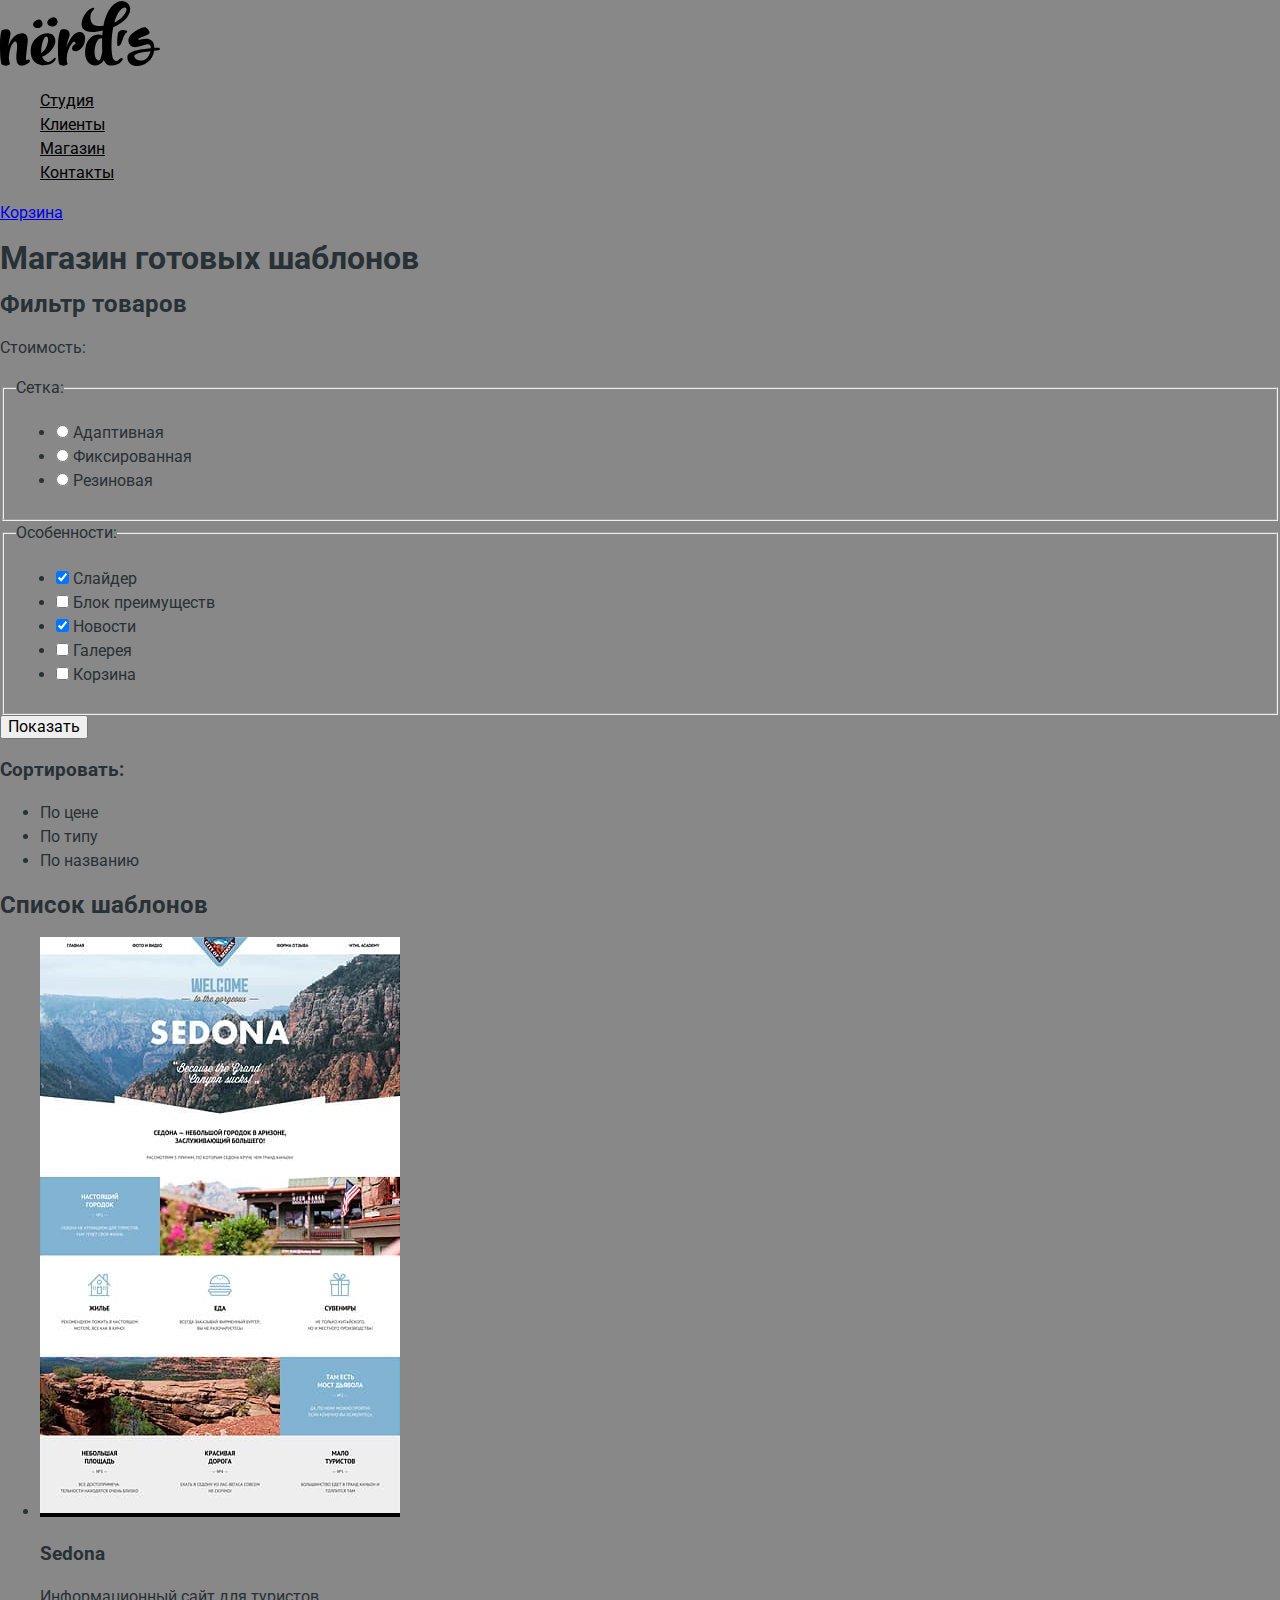
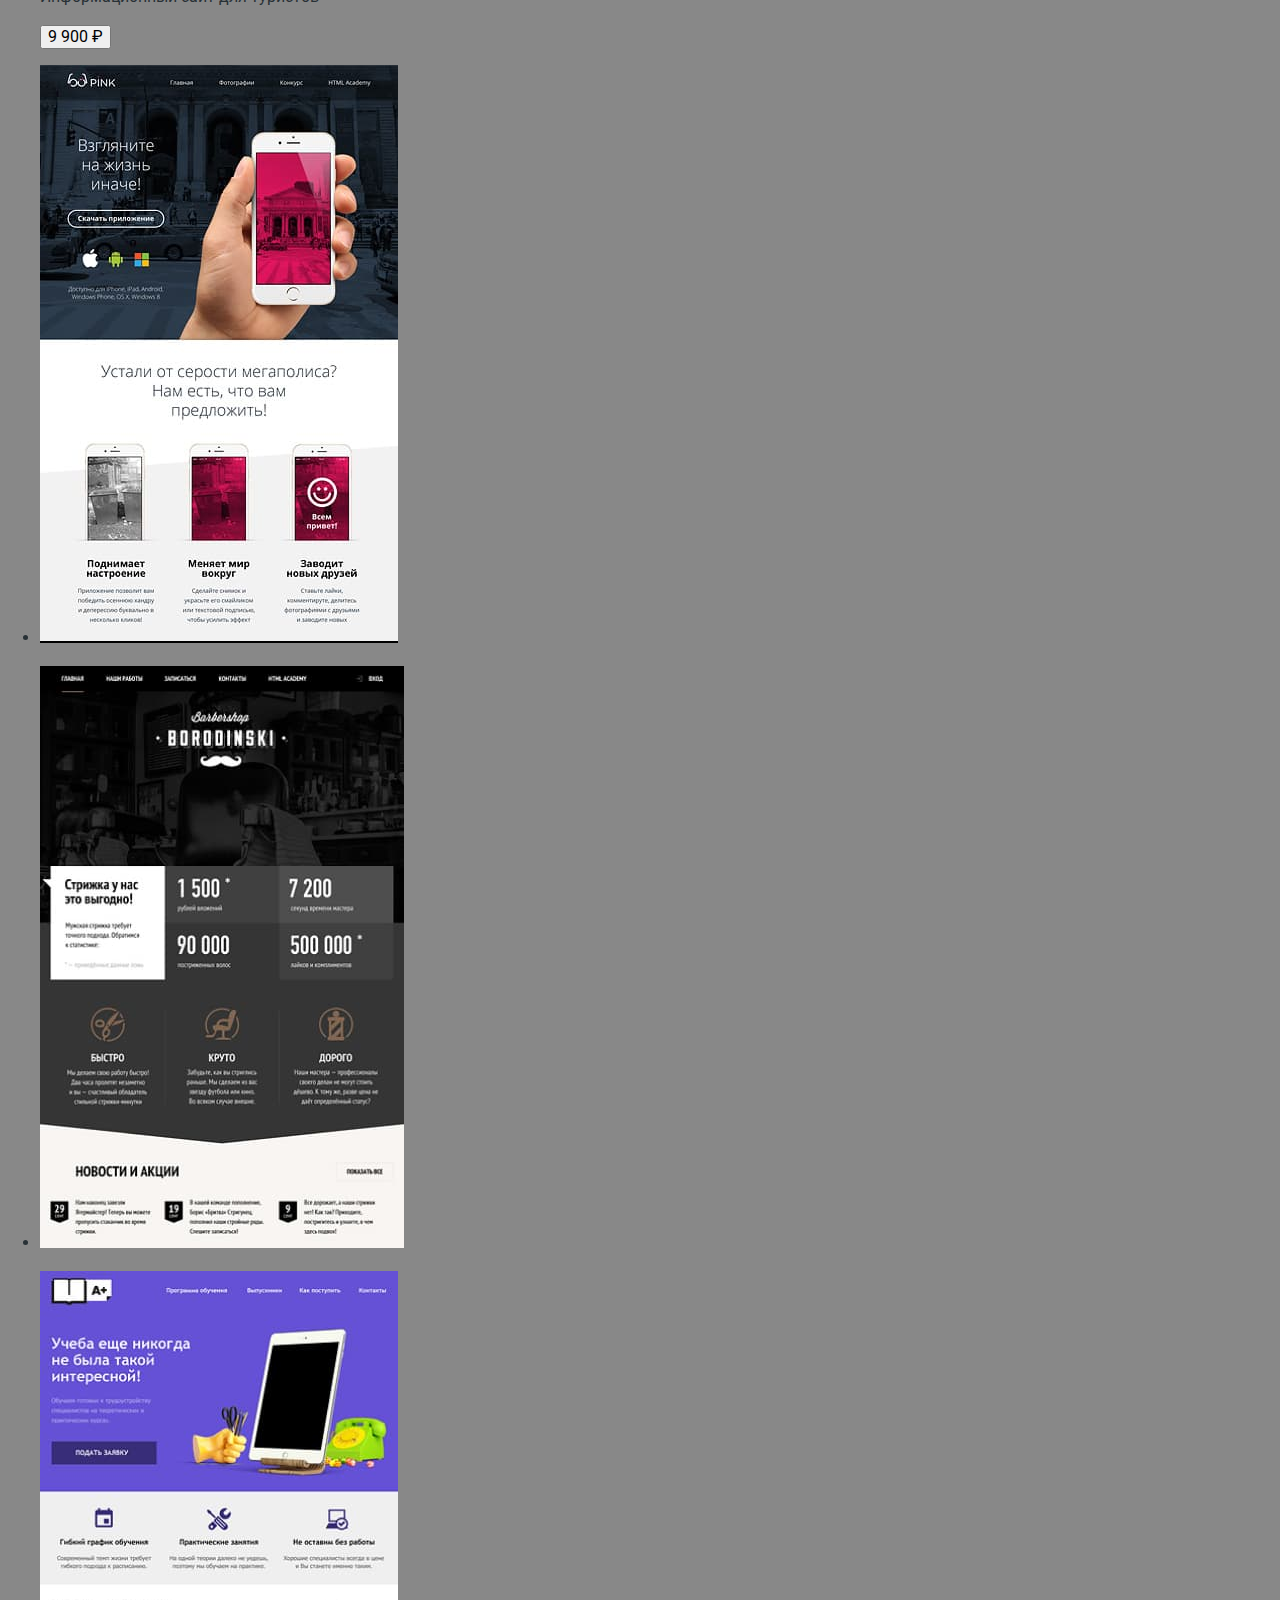
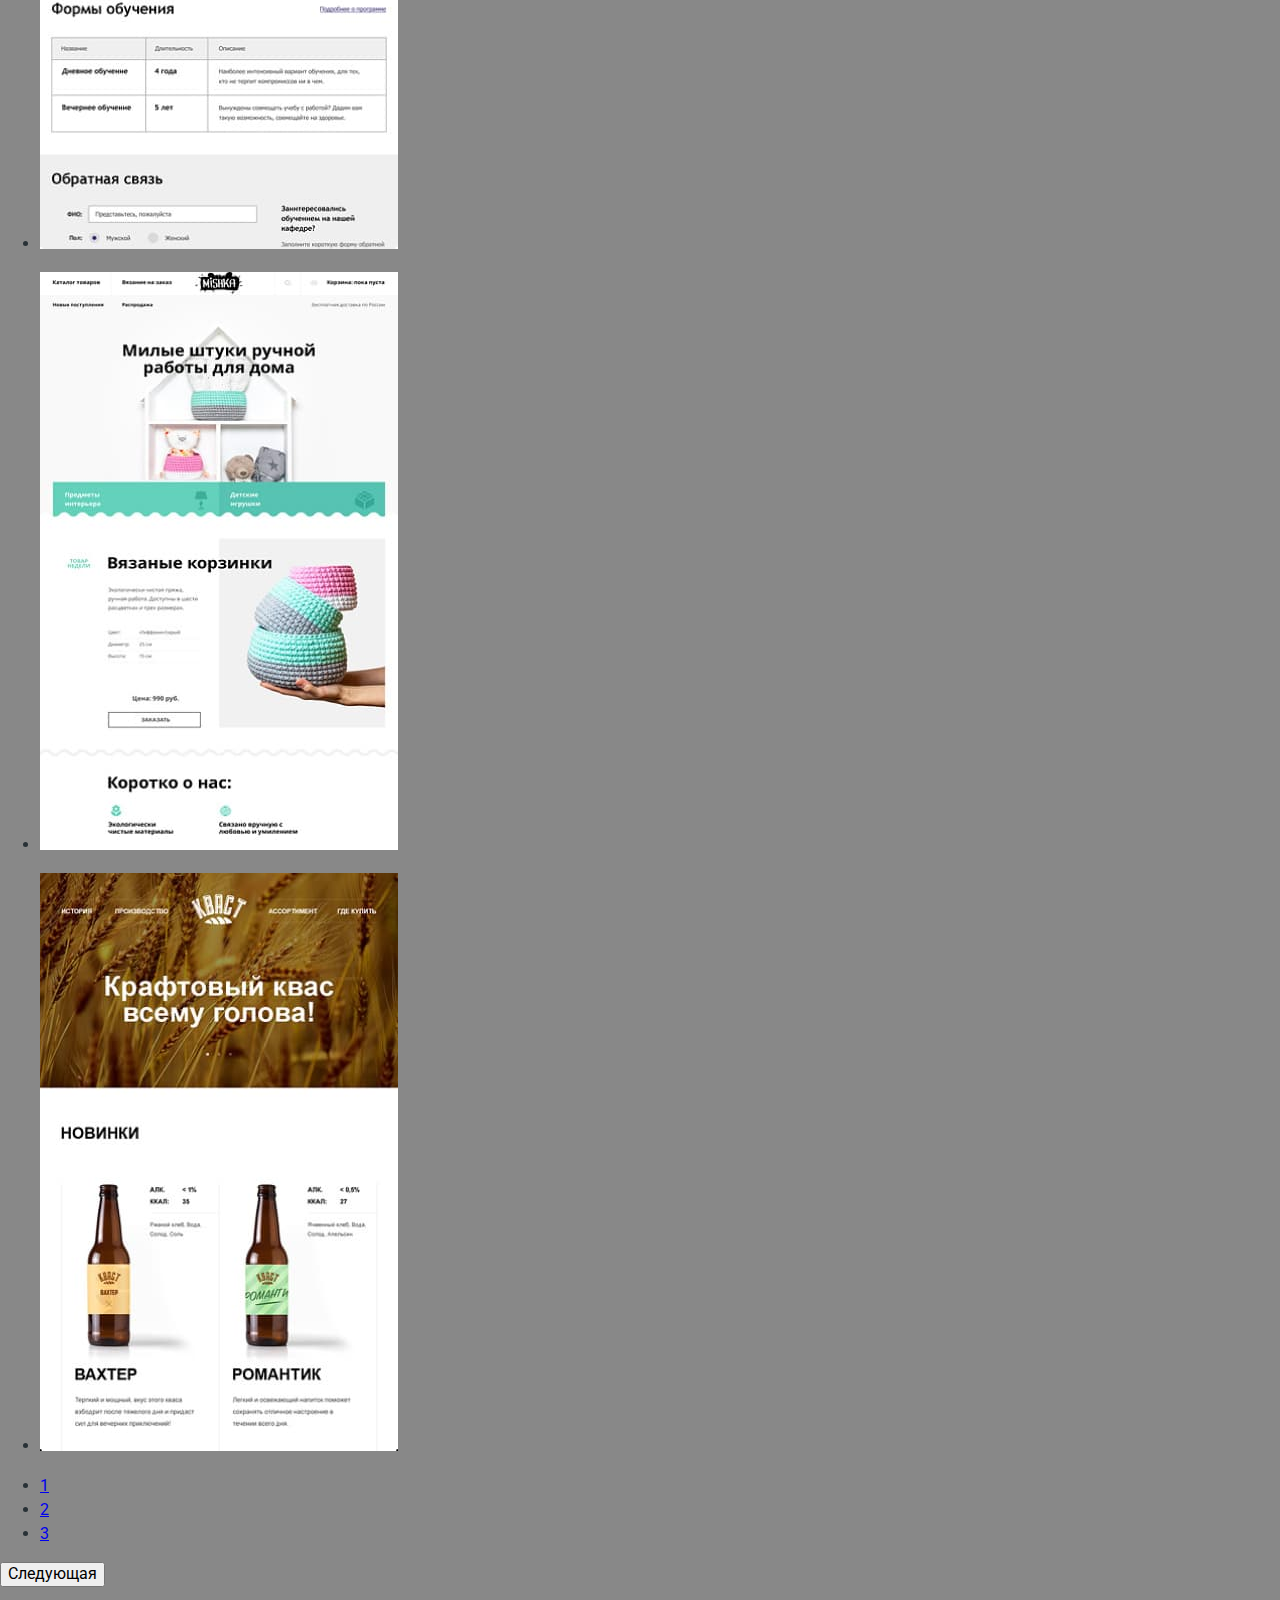
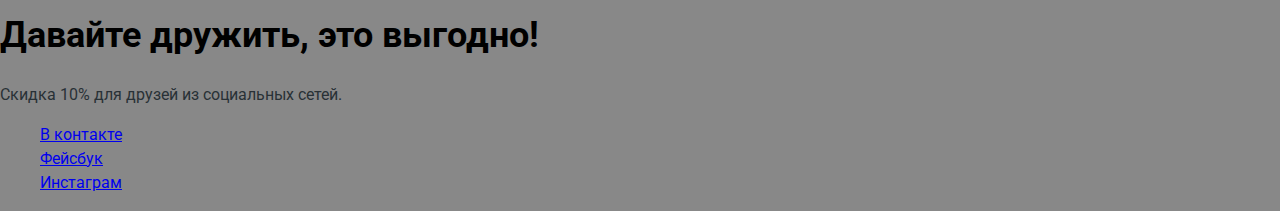
==== catalog.html @ 0d159675 "Выполнена разиетка и добавлены стили" ====
<!DOCTYPE html>
<html lang="ru">
  <head>
    <meta charset="UTF-8" />
    <meta name="viewport" content="width=device-width, initial-scale=1.0" />
    <!-- <base href="https://assets.htmlacademy.ru/content/skills/1/case-01/" /> -->
    <!-- <link href="css/outline.css" rel="stylesheet" /> -->
    <link rel="stylesheet" href="css/normalize.css">
    <link rel="stylesheet" href="css/style.css" />
    <title>Каталог: Нёрдс</title>
    <link href="https://fonts.googleapis.com/css2?family=Roboto:wght@400;500;700&display=swap" rel="stylesheet">

  </head>
  <body>
    <header class="main-header">
      <nav class="main-header-nav">
        <a href="index.html">
          <img
            src="img/nerdslogo.svg"
            width="159.87"
            height="65.02"
            alt="Логотип магазина Nerds"
          />
        </a>
        <ul class="site-navigation">
          <li class="site-navigation-item"><a href="blank.html">Студия</a></li>
          <li class="site-navigation-item"><a href="blank.html">Клиенты</a></li>
          <li class="site-navigation-item">
            <a href="catalog.html">Магазин</a>
          </li>
          <li class="site-navigation-item">
            <a href="blank.html">Контакты</a>
          </li>
        </ul>
        <a href="blank.html">Корзина</a>
      </nav>
    </header>
    <main>
      <h1>Магазин готовых шаблонов</h1>
      <section>
        <h2 class="visually-hidden">Фильтр товаров</h2>
        <p>
          Стоимость:
          <!-- Ползунок -->
        </p>
        <form action="https://echo.htmlacademy.ru" method="get">
          <fieldset>
            <legend>Сетка:</legend>
            <ul>
              <li>
                <input
                  type="radio"
                  name="product-group"
                  value=""
                  id="filter-adapt"
                />
                <label for="filter-adapt">Адаптивная</label>
              </li>
              <li>
                <input
                  type="radio"
                  name="product-group"
                  value=""
                  id="filter-fix"
                />
                <label for="filter-fix">Фиксированная</label>
              </li>
              <li>
                <input
                  type="radio"
                  name="product-group"
                  value=""
                  id="filter-rubber"
                />
                <label for="filter-rubber">Резиновая</label>
              </li>
            </ul>
          </fieldset>
          <fieldset>
            <legend>Особенности:</legend>
            <ul>
              <li>
                <input type="checkbox" name="slide" id="filter-slide" checked />
                <label for="filter-slide">Слайдер</label>
              </li>
              <li>
                <input type="checkbox" name="block" id="filter-block" />
                <label for="filter-block">Блок преимуществ</label>
              </li>
              <li>
                <input type="checkbox" name="news" id="filter-news" checked />
                <label for="filter-news">Новости</label>
              </li>
              <li>
                <input type="checkbox" name="gallery" id="filter-gallery" />
                <label for="filter-gallery">Галерея</label>
              </li>
              <li>
                <input type="checkbox" name="basket" id="filter-basket" />
                <label for="filter-basket">Корзина</label>
              </li>
            </ul>
          </fieldset>
          <button type="submit">Показать</button>
        </form>
      </section>
      <section>
        <h3>Сортировать:</h3>
        <ul>
          <li>По цене</li>
          <li>По типу</li>
          <li>По названию</li>
        </ul>
        <!-- Здесь будет декоративный елемент -->
      </section>
      <section>
        <h2 class="visually-hidden">Список шаблонов</h2>
        <ul>
          <li>
            <a href="product.html">
             <img
                  src="img/sedona.jpg"
                  alt="Информационный сайт для туристов"
                />
              </p>
            </a>
            <h3>Sedona</h3>
            <p>Информационный сайт для туристов</p>
            <p>
              <button type="button">9 900 ₽</button>
            </p>
          </li>
          <li>
            <a href="product.html">
              <p>
              <img
                src="img/pink.jpg"
                alt="Продуктовый лендинг приложения для iOS и Android"
              />
              </p>
            </a>
          </li>
          <li>
            <a href="product.html">
              <p>
                <img src="img/borodinskii.jpg" alt="Сайт салона красоты для мужчин" />
              </p>
            </a>
          </li>
          <li>
            <a href="product.html">
              <p>
              <img src="img/lesson.jpg" alt="Лендинг курсов повышения квалификации" />
              </p>
            </a>
          </li>
          <li>
            <a href="product.html">
              <p>
                <img src="img/mishka.jpg" alt="Интернет-магазин вязаных игрушек" />
              </p>
            </a>
          </li>
          <li>
            <a href="product.html">
              <p>
                <img src="img/kvass.jpg" alt="Промо-сайт производителя крафтового кваса" />
              </p>
            </a>
          </li>
        </ul>
        <ul class="paginator">
          <li>
            <a href="#">1</a>
          </li>
          <li>
            <a href="#">2</a>
          </li>
          <li>
            <a href="#">3</a>
          </li>
        </ul>
        <button type="button">Следующая</button>
      </section>
      <footer class="main-footer">
        <h2>Давайте дружить, это выгодно!</h2>
        <p>Скидка 10% для друзей из социальных сетей.</p>
        <ul class="social-list">
          <li class="social-list-item">
            <a href="#">В контакте</a>
          </li>
          <li class="social-list-item">
            <a href="#">Фейсбук</a>
          </li>
          <li class="social-list-item">
            <a href="#">Инстаграм</a>
          </li>
        </ul>
      </footer>
    </main>
  </body>
</html>
---- css/style.css ----
/* Vauiables */

:root {
  --basic-white: #EEEEEE;
  --basic-light-white: #E1E1E1;
  --basic-grey: #888888;
  --basic-extra-grey: #4D4D4D;
  --basic-dark: #000000;
  --basic-light-dark: #283136;
  --basic-extra-dark: #231F20;
  --basic-red: #FB565A;
  --basic-light-red: #E74246;
  --basic-extra-red: #D7373B;
  --basic-green: #00CA74;
  --basic-light-green: #00BC6C;
  --basic-extra-green: #00AA62;
  --basic-yellow: #EFC849;
  --basic-light-yellow: #EAB534;
  --basic-extra-yellow: #E5A722;

  --special: #A6A6A6;
}

/* Global */

body {
  margin: 0;
  padding: 0;
  font-family: 'Roboto', sans-serif;
  font-style: normal;
  font-weight: normal;
  font-size: 16px;
  line-height: 24px;
  color: var(--basic-light-dark);
  background-color: var(--basic-grey);
}

img {
  max-width: 100%;
  height: auto;
}

/* Main navigation */

.main-navigation {
  font-weight: 500;
  line-height: 30px;
  color: var(--basic-dark);
  background-color: var(--basic-white);
}

.site-navigation {
  list-style: none;
}

.site-navigation-current a:not([href]) {
  background-color: var(--basic-dark);

}

/* User navigation */


.site-navigation a,
.user-navigation a {
  color: var(--basic-dark);
}

.site-navigation a:hover,
.site-navigation a:focus,
.user-navigation a:hover,
.user-navigation a:focus {
  color: var(--basic-red);
}

.slider-text {
  font-weight: 500;
  font-size: 55px;
  line-height: 55px;
  color: var(--basic-dark);

}

.slider-link {
  font-weight: 500;
  line-height: 18px;
  text-align: center;
  color: #FFFFFF;
}

/* Здесь будет для слайдера */

/* Advantages */

.advantages-list {
  list-style: none;
}

.advantages-item {
  text-align: center;
}

.advantages-item h3 {
  font-weight: bold;
  font-size: 24px;
  line-height: 30px;
  text-transform: uppercase;
}


.advantages .button-sites {
  background: var(--basic-red);
}

.button-sites:hover,
.button-sites:focus {
  background-color: var(--basic-light-red);

}

.button-sites:active {
  background-color: var(--basic-extra-red);
  box-shadow: inset 0px 3px 0px rgba(0, 1, 1, 0.1);

}

.advantages .button-applications {
  background-color: var(--basic-green);
}

.button-applications:hover,
.button-applications:focus {
  background-color: var(--basic-light-green);
}

.button-applications:active {
  background-color: var(--basic-extra-green);
  box-shadow: inset 0px 3px 0px rgba(0, 1, 1, 0.1);
}

.advantages .button-presentations {
  background-color: var(--basic-yellow);
}

.button-presentations:hover,
.button-presentations:focus {
  background-color: var(--basic-light-yellow);
}

.button-presentations:active {
  background-color: var(--basic-extra-yellow);
  box-shadow: inset 0px 3px 0px rgba(0, 1, 1, 0.1);
}

.advantages .button {
  font-weight: 500;
  line-height: 18px;
  text-align: center;
  text-transform: uppercase;
  color: #FFFFFF;
  vertical-align: middle;
  text-decoration: none;
  border-radius: 3px;

}

/* Promo-block */

.promo .promo-text {
  font-weight: 500;
  font-size: 45px;
  line-height: 45px;
  color: var(--basic-dark);
}

.promo p {
  color: #283136;
}

.promo h3 {
  font: inherit;
  font-weight: bold;
  text-transform: uppercase;
}

.promo .promo-heading {
  font-weight: bold;
  text-align: center;
  text-transform: uppercase;
  color: var(--basic-dark);
}

.promo dt {
  font-weight: bold;
  font-size: 45px;
  line-height: 64px;
  color: var(--basic-dark);
}

.promo .promo-signature {
  line-height: 18px;
}

.contacts h4 {
  font-weight: bold;
  font-size: 18px;
  line-height: 30px;
  text-transform: uppercase;
  color: var(--basic-dark);
}

.contacts .contacts-text {
  line-height: 18px;
  color: #666666;
}

.contacts .contacts-heading {
  font-weight: 500;
  line-height: 18px;
  text-align: center;
  text-transform: uppercase;
  background-color: var(--basic-red);
  color: #FFFFFF;
}

/* Main-footer */

.main-footer {}

.main-footer h2 {
  font-weight: bold;
  font-size: 36px;
  line-height: 36px;
  color: var(--basic-dark);
}

.main-footer .main-footer-text {
  line-height: 22px;
  color: #444444;
}

.main-footer ul {
  list-style: none;
}

.social-list-item .social-button {
  text-decoration: none;
}

.social-button:hover {
  background: linear-gradient(0deg, #E74246, #E74246), #FFFFFF;
}

.social-button:active {
  background: linear-gradient(0deg, #D7373B, #D7373B), #FFFFFF;
  box-shadow: inset 0px 3px 0px rgba(0, 1, 1, 0.1);
}
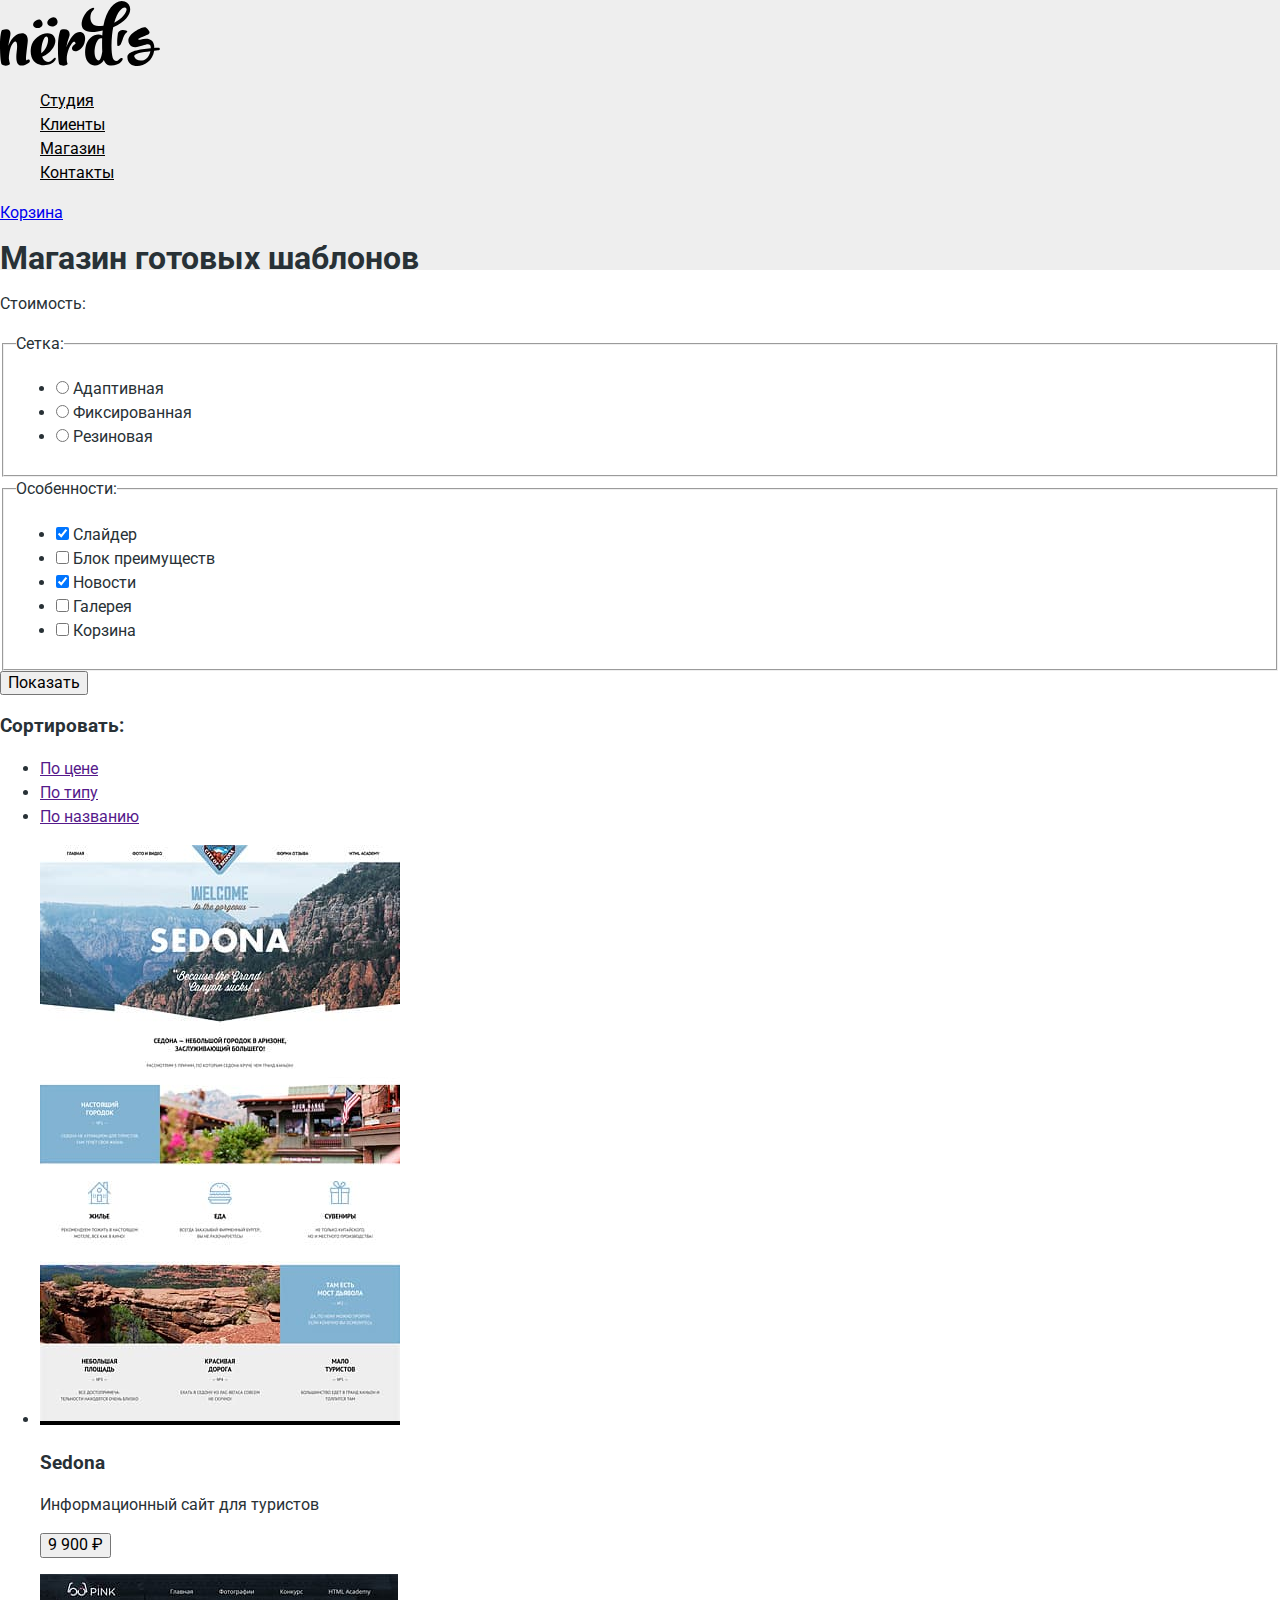
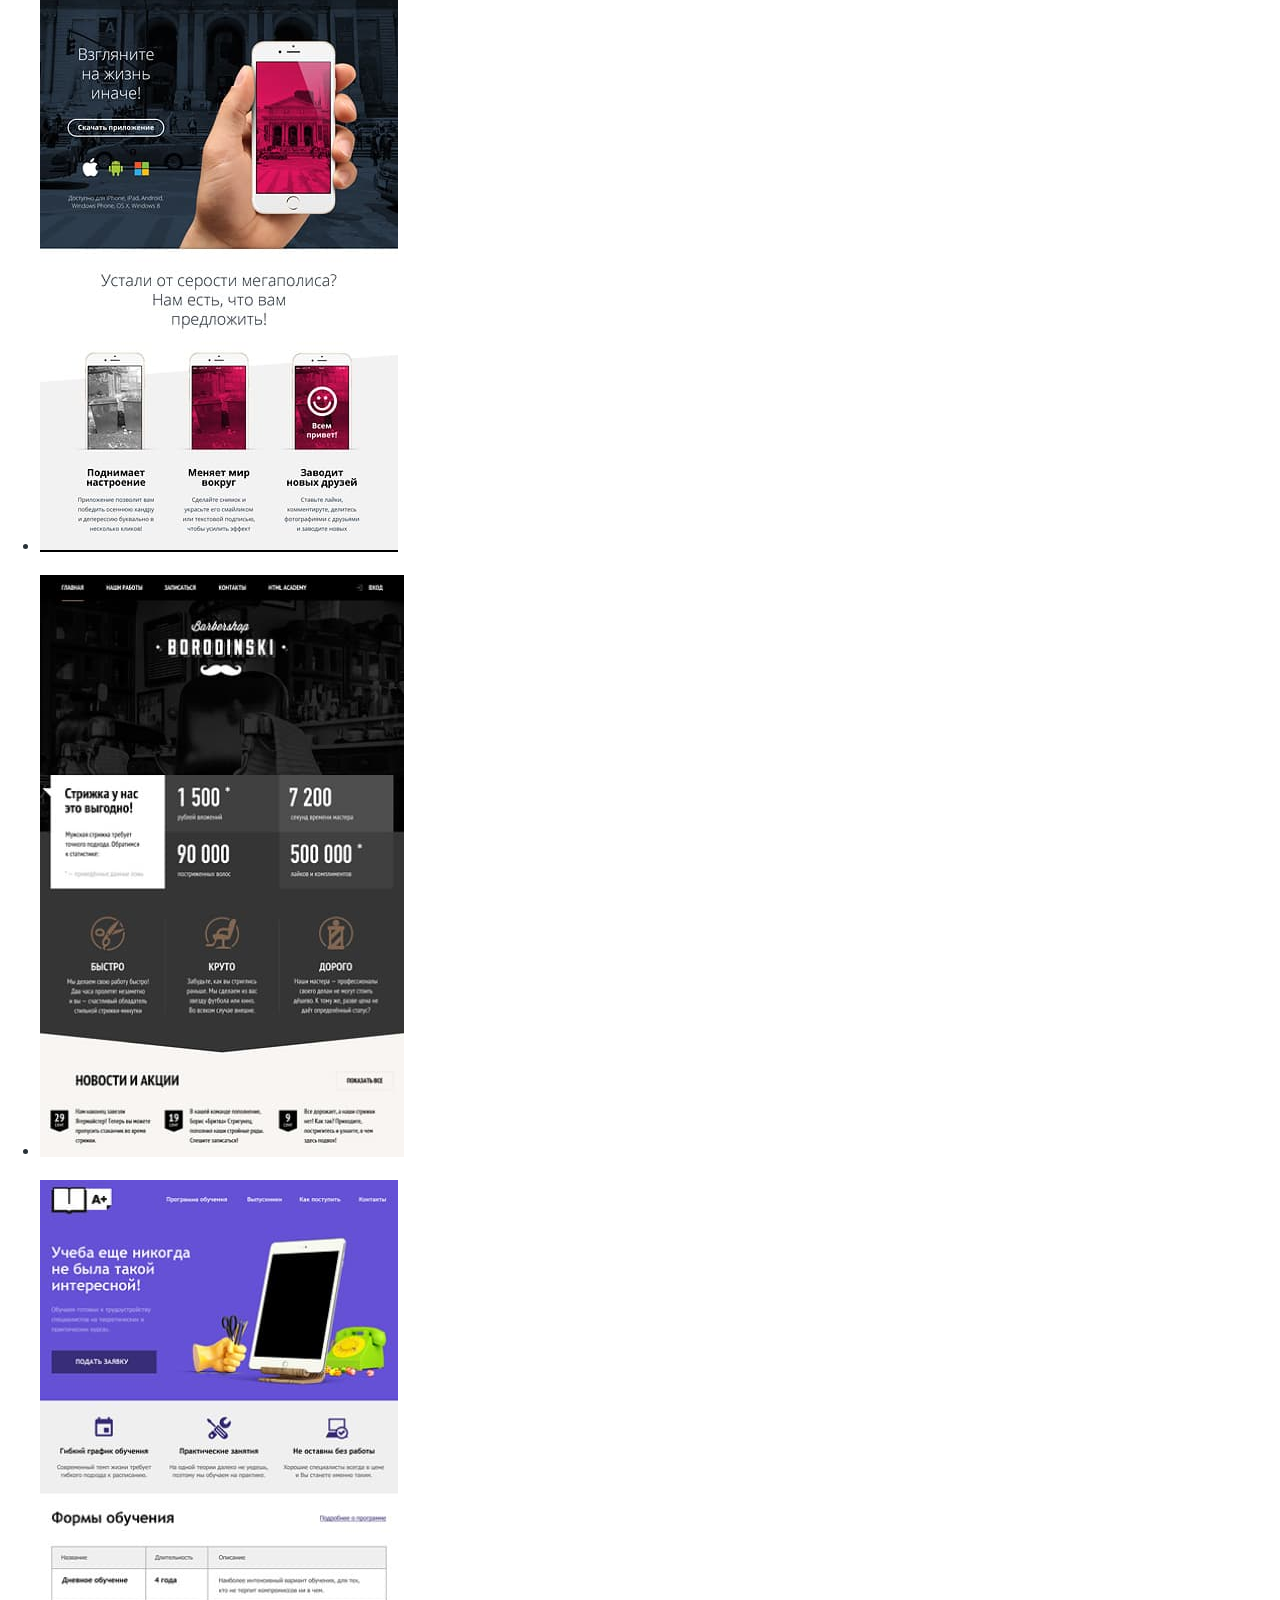
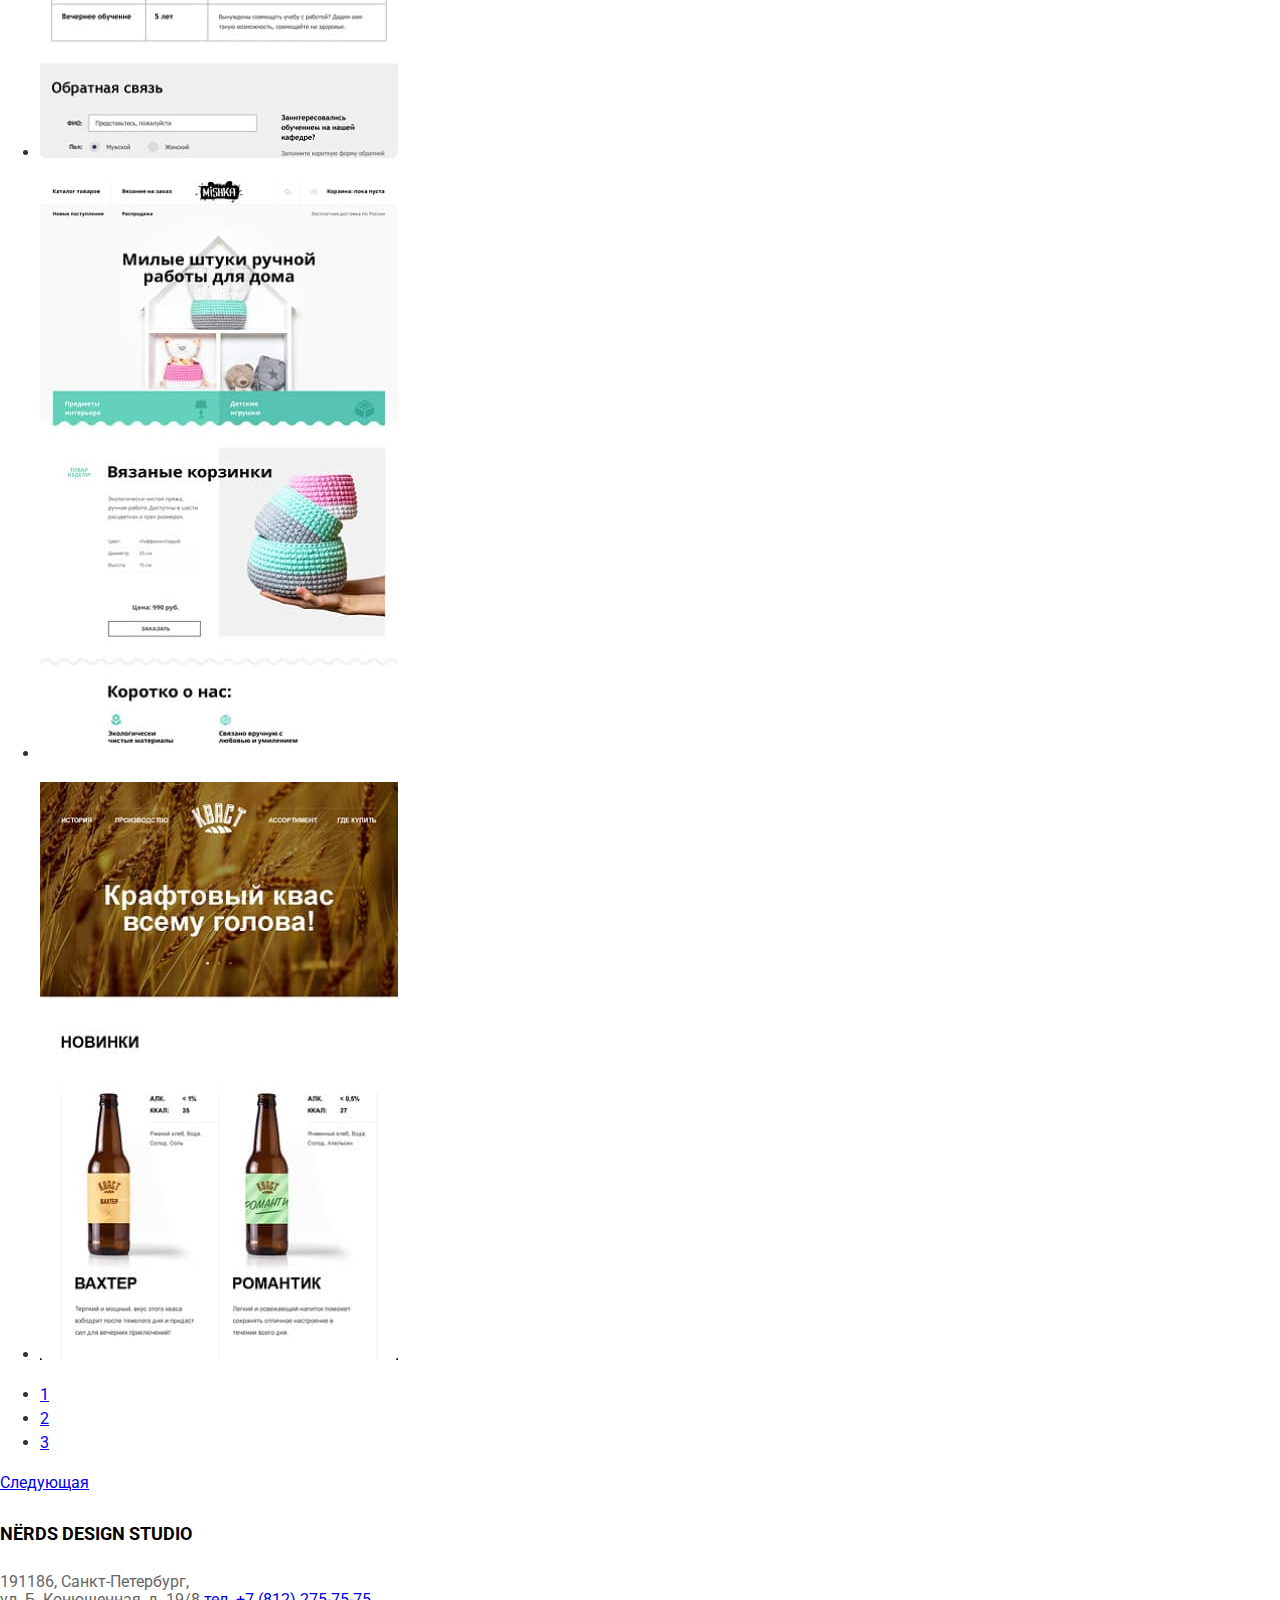
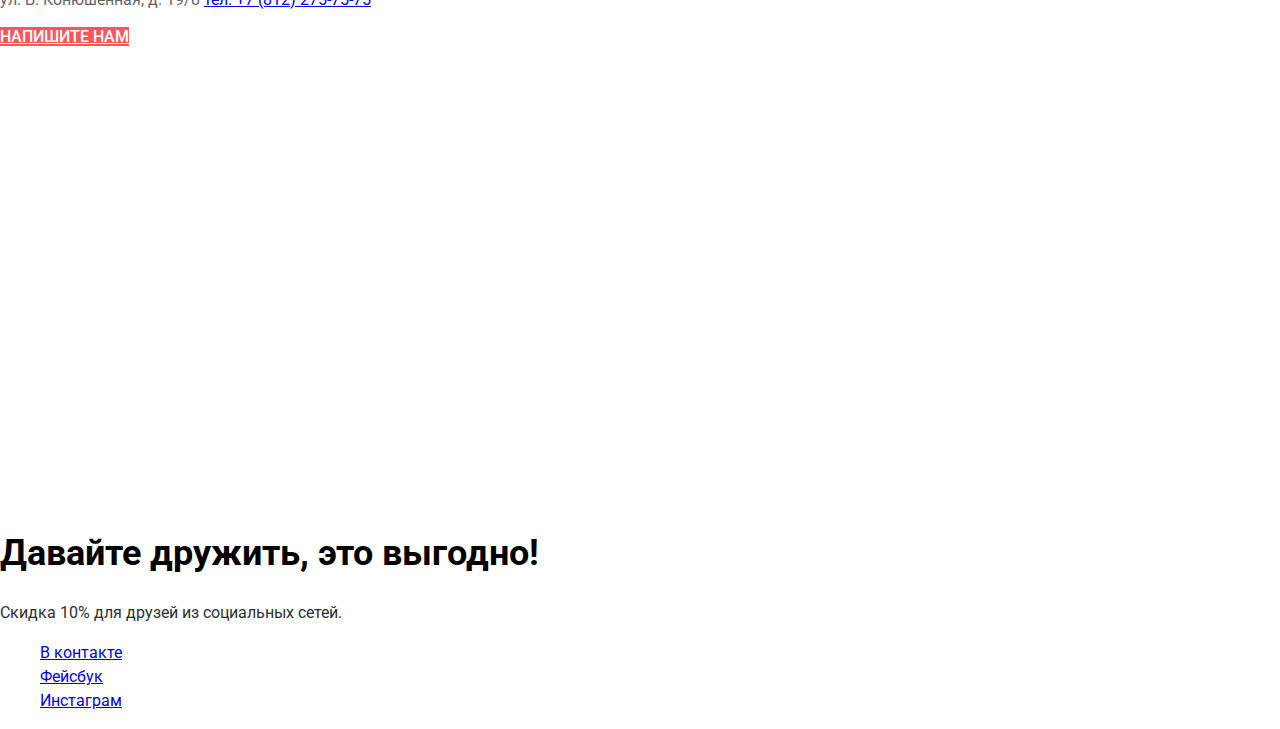
==== commit c9256b02: "работа с графикой" ====
--- a/catalog.html
+++ b/catalog.html
@@ -5,18 +5,20 @@
     <meta name="viewport" content="width=device-width, initial-scale=1.0" />
     <!-- <base href="https://assets.htmlacademy.ru/content/skills/1/case-01/" /> -->
     <!-- <link href="css/outline.css" rel="stylesheet" /> -->
-    <link rel="stylesheet" href="css/normalize.css">
+    <link rel="stylesheet" href="css/normalize.css" />
+    <link
+      href="https://fonts.googleapis.com/css2?family=Roboto:wght@400;500;700&display=swap"
+      rel="stylesheet"
+    />
     <link rel="stylesheet" href="css/style.css" />
     <title>Каталог: Нёрдс</title>
-    <link href="https://fonts.googleapis.com/css2?family=Roboto:wght@400;500;700&display=swap" rel="stylesheet">
-
   </head>
   <body>
     <header class="main-header">
       <nav class="main-header-nav">
         <a href="index.html">
           <img
-            src="img/nerdslogo.svg"
+            src="img/nerds-logo.svg"
             width="159.87"
             height="65.02"
             alt="Логотип магазина Nerds"
@@ -34,9 +36,9 @@
         </ul>
         <a href="blank.html">Корзина</a>
       </nav>
+      <h1>Магазин готовых шаблонов</h1>
     </header>
     <main>
-      <h1>Магазин готовых шаблонов</h1>
       <section>
         <h2 class="visually-hidden">Фильтр товаров</h2>
         <p>
@@ -48,30 +50,15 @@
             <legend>Сетка:</legend>
             <ul>
               <li>
-                <input
-                  type="radio"
-                  name="product-group"
-                  value=""
-                  id="filter-adapt"
-                />
+                <input type="radio" name="product-group" id="filter-adapt" />
                 <label for="filter-adapt">Адаптивная</label>
               </li>
               <li>
-                <input
-                  type="radio"
-                  name="product-group"
-                  value=""
-                  id="filter-fix"
-                />
+                <input type="radio" name="product-group" id="filter-fix" />
                 <label for="filter-fix">Фиксированная</label>
               </li>
               <li>
-                <input
-                  type="radio"
-                  name="product-group"
-                  value=""
-                  id="filter-rubber"
-                />
+                <input type="radio" name="product-group" id="filter-rubber" />
                 <label for="filter-rubber">Резиновая</label>
               </li>
             </ul>
@@ -107,9 +94,9 @@
       <section>
         <h3>Сортировать:</h3>
         <ul>
-          <li>По цене</li>
-          <li>По типу</li>
-          <li>По названию</li>
+          <li><a href="">По цене</a></li>
+          <li><a href="">По типу</a></li>
+          <li><a href="">По названию</a></li>
         </ul>
         <!-- Здесь будет декоративный елемент -->
       </section>
@@ -118,11 +105,10 @@
         <ul>
           <li>
             <a href="product.html">
-             <img
-                  src="img/sedona.jpg"
-                  alt="Информационный сайт для туристов"
-                />
-              </p>
+              <img
+                src="img/sedona.jpg"
+                alt="Информационный сайт для туристов"
+              />
             </a>
             <h3>Sedona</h3>
             <p>Информационный сайт для туристов</p>
@@ -133,38 +119,50 @@
           <li>
             <a href="product.html">
               <p>
-              <img
-                src="img/pink.jpg"
-                alt="Продуктовый лендинг приложения для iOS и Android"
-              />
-              </p>
-            </a>
-          </li>
-          <li>
-            <a href="product.html">
-              <p>
-                <img src="img/borodinskii.jpg" alt="Сайт салона красоты для мужчин" />
-              </p>
-            </a>
-          </li>
-          <li>
-            <a href="product.html">
-              <p>
-              <img src="img/lesson.jpg" alt="Лендинг курсов повышения квалификации" />
-              </p>
-            </a>
-          </li>
-          <li>
-            <a href="product.html">
-              <p>
-                <img src="img/mishka.jpg" alt="Интернет-магазин вязаных игрушек" />
-              </p>
-            </a>
-          </li>
-          <li>
-            <a href="product.html">
-              <p>
-                <img src="img/kvass.jpg" alt="Промо-сайт производителя крафтового кваса" />
+                <img
+                  src="img/pink.jpg"
+                  alt="Продуктовый лендинг приложения для iOS и Android"
+                />
+              </p>
+            </a>
+          </li>
+          <li>
+            <a href="product.html">
+              <p>
+                <img
+                  src="img/borodinskii.jpg"
+                  alt="Сайт салона красоты для мужчин"
+                />
+              </p>
+            </a>
+          </li>
+          <li>
+            <a href="product.html">
+              <p>
+                <img
+                  src="img/lesson.jpg"
+                  alt="Лендинг курсов повышения квалификации"
+                />
+              </p>
+            </a>
+          </li>
+          <li>
+            <a href="product.html">
+              <p>
+                <img
+                  src="img/mishka.jpg"
+                  alt="Интернет-магазин вязаных игрушек"
+                />
+              </p>
+            </a>
+          </li>
+          <li>
+            <a href="product.html">
+              <p>
+                <img
+                  src="img/kvass.jpg"
+                  alt="Промо-сайт производителя крафтового кваса"
+                />
               </p>
             </a>
           </li>
@@ -180,23 +178,51 @@
             <a href="#">3</a>
           </li>
         </ul>
-        <button type="button">Следующая</button>
-      </section>
-      <footer class="main-footer">
+        <a class="paginatior-link" href="#">Следующая</a>
+      </section>
+    </main>
+    <div class="map">
+      <section class="contacts">
+        <h2 class="visually-hidden">Контакты</h2>
+        <!-- Здесь будет карта -->
+        <h4>Nёrds Design Studio</h4>
+        <p class="contacts-text">
+          191186, Санкт-Петербург,<br />
+          ул. Б. Конюшенная, д. 19/8
+          <a href="tel:+78122757575">тел. +7 (812) 275-75-75</a>
+        </p>
+        <a class="contacts-heading" href="#">
+          Напишите нам
+        </a>
+      </section>
+      <iframe
+        src="https://www.google.com/maps/embed?pb=!1m18!1m12!1m3!1d1998.603625300295!2d30.32085871590275!3d59.93871916905443!2m3!1f0!2f0!3f0!3m2!1i1024!2i768!4f13.1!3m3!1m2!1s0x4696310fca145cc1%3A0x42b32648d8238007!2z0JHQvtC70YzRiNCw0Y8g0JrQvtC90Y7RiNC10L3QvdCw0Y8g0YPQuy4sIDE5LzgsINCh0LDQvdC60YIt0J_QtdGC0LXRgNCx0YPRgNCzLCDQoNC-0YHRgdC40Y8sIDE5MTE4Ng!5e0!3m2!1sru!2sua!4v1593341026067!5m2!1sru!2sua"
+        width="600"
+        height="450"
+        frameborder="0"
+        style="border: 0;"
+        allowfullscreen=""
+        aria-hidden="false"
+        tabindex="0"
+      >
+      </iframe>
+    </div>
+    <footer class="main-footer">
+      <div class="offers">
         <h2>Давайте дружить, это выгодно!</h2>
         <p>Скидка 10% для друзей из социальных сетей.</p>
-        <ul class="social-list">
-          <li class="social-list-item">
-            <a href="#">В контакте</a>
-          </li>
-          <li class="social-list-item">
-            <a href="#">Фейсбук</a>
-          </li>
-          <li class="social-list-item">
-            <a href="#">Инстаграм</a>
-          </li>
-        </ul>
-      </footer>
-    </main>
+      </div>
+      <ul class="social-list">
+        <li class="social-list-item">
+          <a href="#">В контакте</a>
+        </li>
+        <li class="social-list-item">
+          <a href="#">Фейсбук</a>
+        </li>
+        <li class="social-list-item">
+          <a href="#">Инстаграм</a>
+        </li>
+      </ul>
+    </footer>
   </body>
 </html>
--- a/css/style.css
+++ b/css/style.css
@@ -1,7 +1,7 @@
-/* Vauiables */
+/* Variables */
 
 :root {
-  --basic-white: #EEEEEE;
+  --basic-min-grey: #EEEEEE;
   --basic-light-white: #E1E1E1;
   --basic-grey: #888888;
   --basic-extra-grey: #4D4D4D;
@@ -32,7 +32,18 @@
   font-size: 16px;
   line-height: 24px;
   color: var(--basic-light-dark);
-  background-color: var(--basic-grey);
+  /* background-color: var(--basic-grey); */
+}
+
+.visually-hidden {
+  position: absolute;
+  width: 1px;
+  height: 1px;
+  margin: -1px;
+  padding: 0;
+  overflow: hidden;
+  border: 0;
+  clip: rect(0 0 0 0)
 }
 
 img {
@@ -43,10 +54,11 @@
 /* Main navigation */
 
 .main-navigation {
-  font-weight: 500;
+
+
   line-height: 30px;
   color: var(--basic-dark);
-  background-color: var(--basic-white);
+  background-color: var(--basic-min-grey);
 }
 
 .site-navigation {
@@ -120,7 +132,7 @@
 
 .button-sites:active {
   background-color: var(--basic-extra-red);
-  box-shadow: inset 0px 3px 0px rgba(0, 1, 1, 0.1);
+  box-shadow: inset 0 3px 0 rgba(0, 1, 1, 0.1);
 
 }
 
@@ -135,7 +147,7 @@
 
 .button-applications:active {
   background-color: var(--basic-extra-green);
-  box-shadow: inset 0px 3px 0px rgba(0, 1, 1, 0.1);
+  box-shadow: inset 0 3px 0 rgba(0, 1, 1, 0.1);
 }
 
 .advantages .button-presentations {
@@ -149,7 +161,7 @@
 
 .button-presentations:active {
   background-color: var(--basic-extra-yellow);
-  box-shadow: inset 0px 3px 0px rgba(0, 1, 1, 0.1);
+  box-shadow: inset 0 3px 0 rgba(0, 1, 1, 0.1);
 }
 
 .advantages .button {
@@ -253,5 +265,10 @@
 
 .social-button:active {
   background: linear-gradient(0deg, #D7373B, #D7373B), #FFFFFF;
-  box-shadow: inset 0px 3px 0px rgba(0, 1, 1, 0.1);
-}
+  box-shadow: inset 0 3px 0 rgba(0, 1, 1, 0.1);
+}
+
+/* Catalog */
+.main-header {
+  background-color: var(--basic-min-grey);
+}
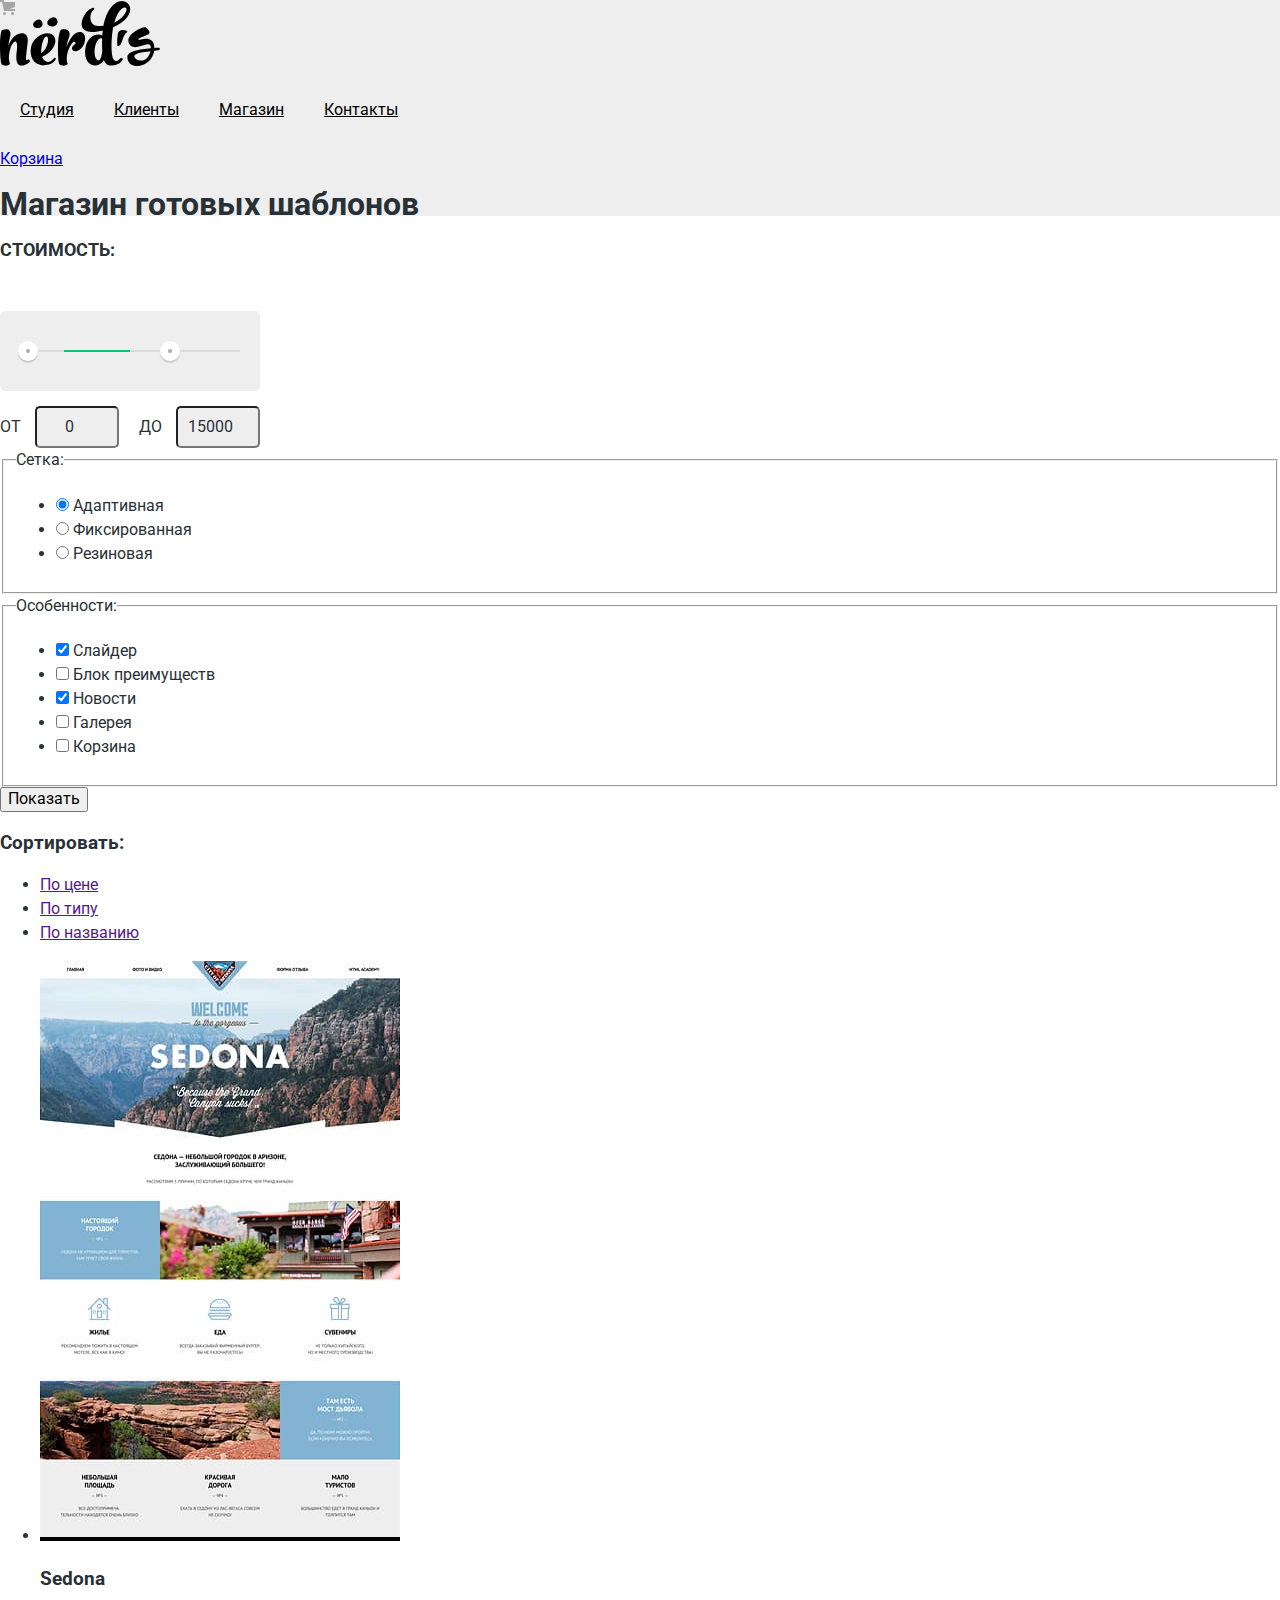
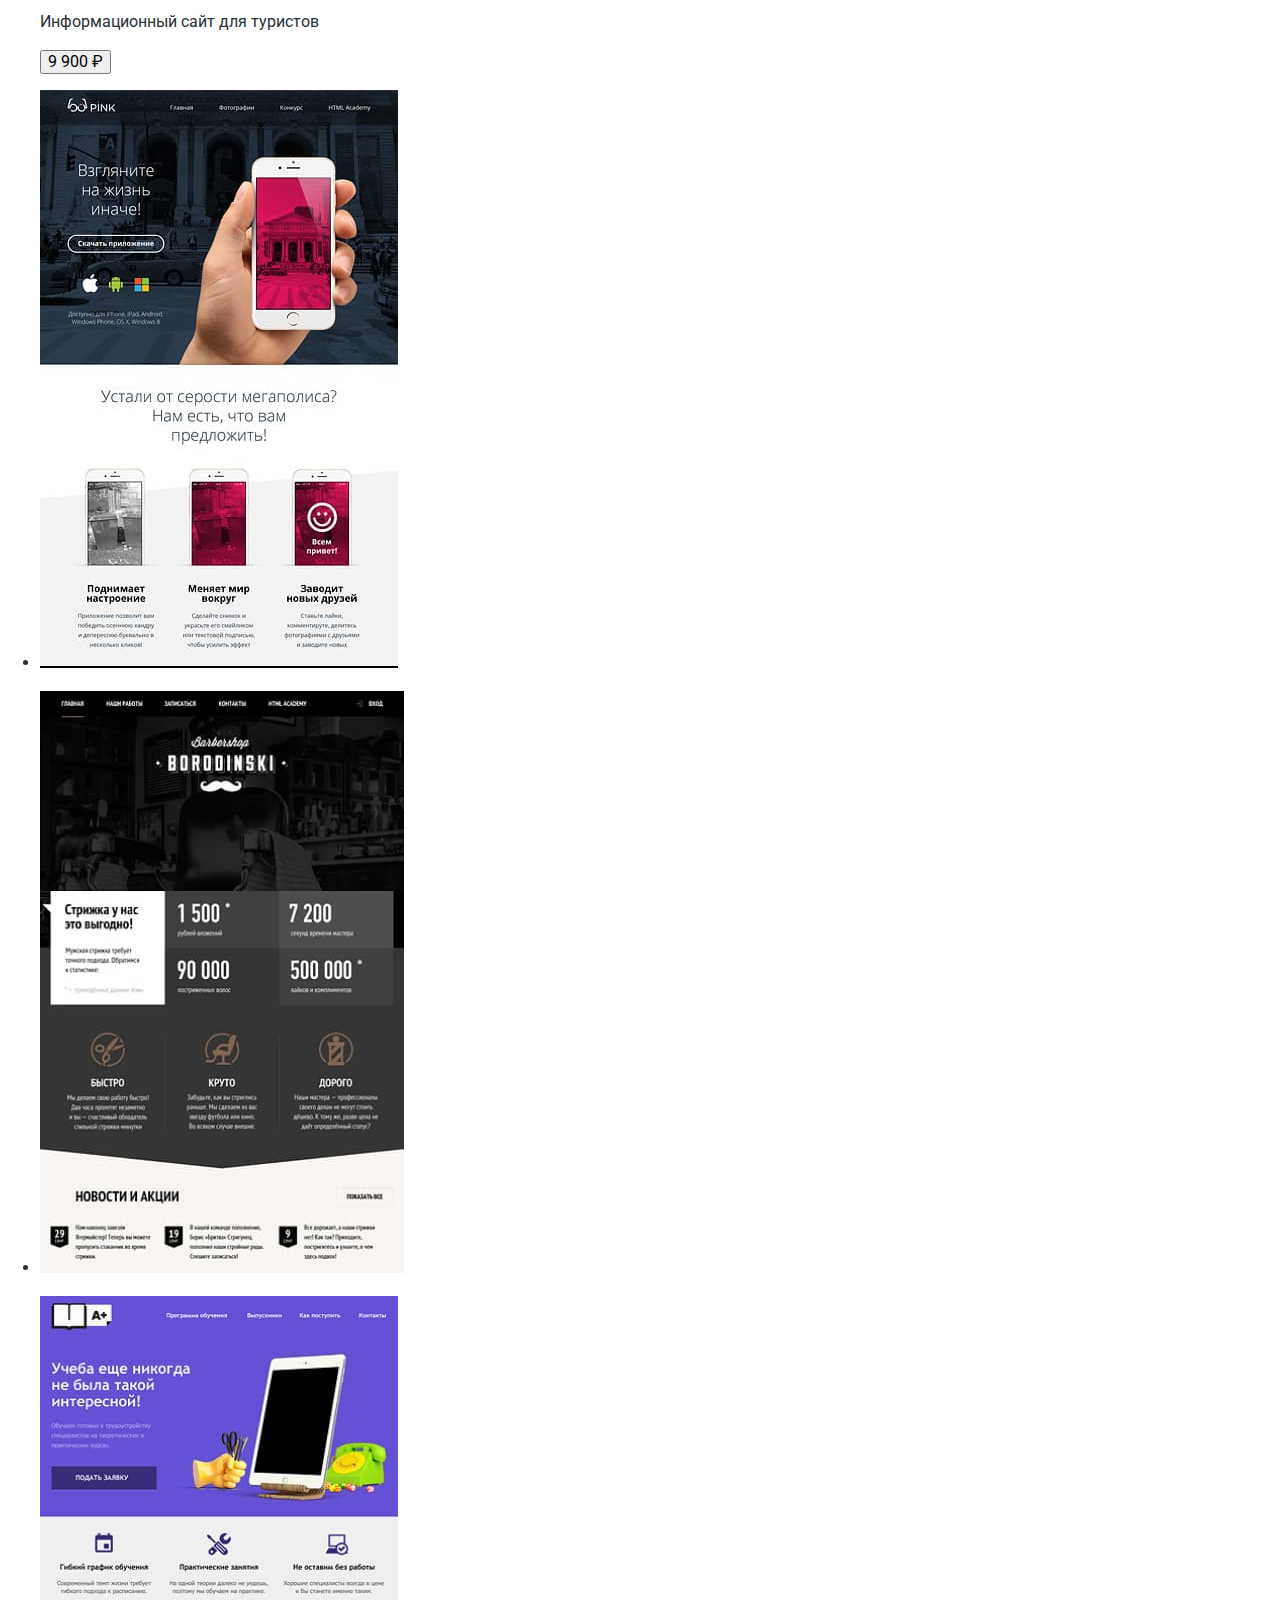
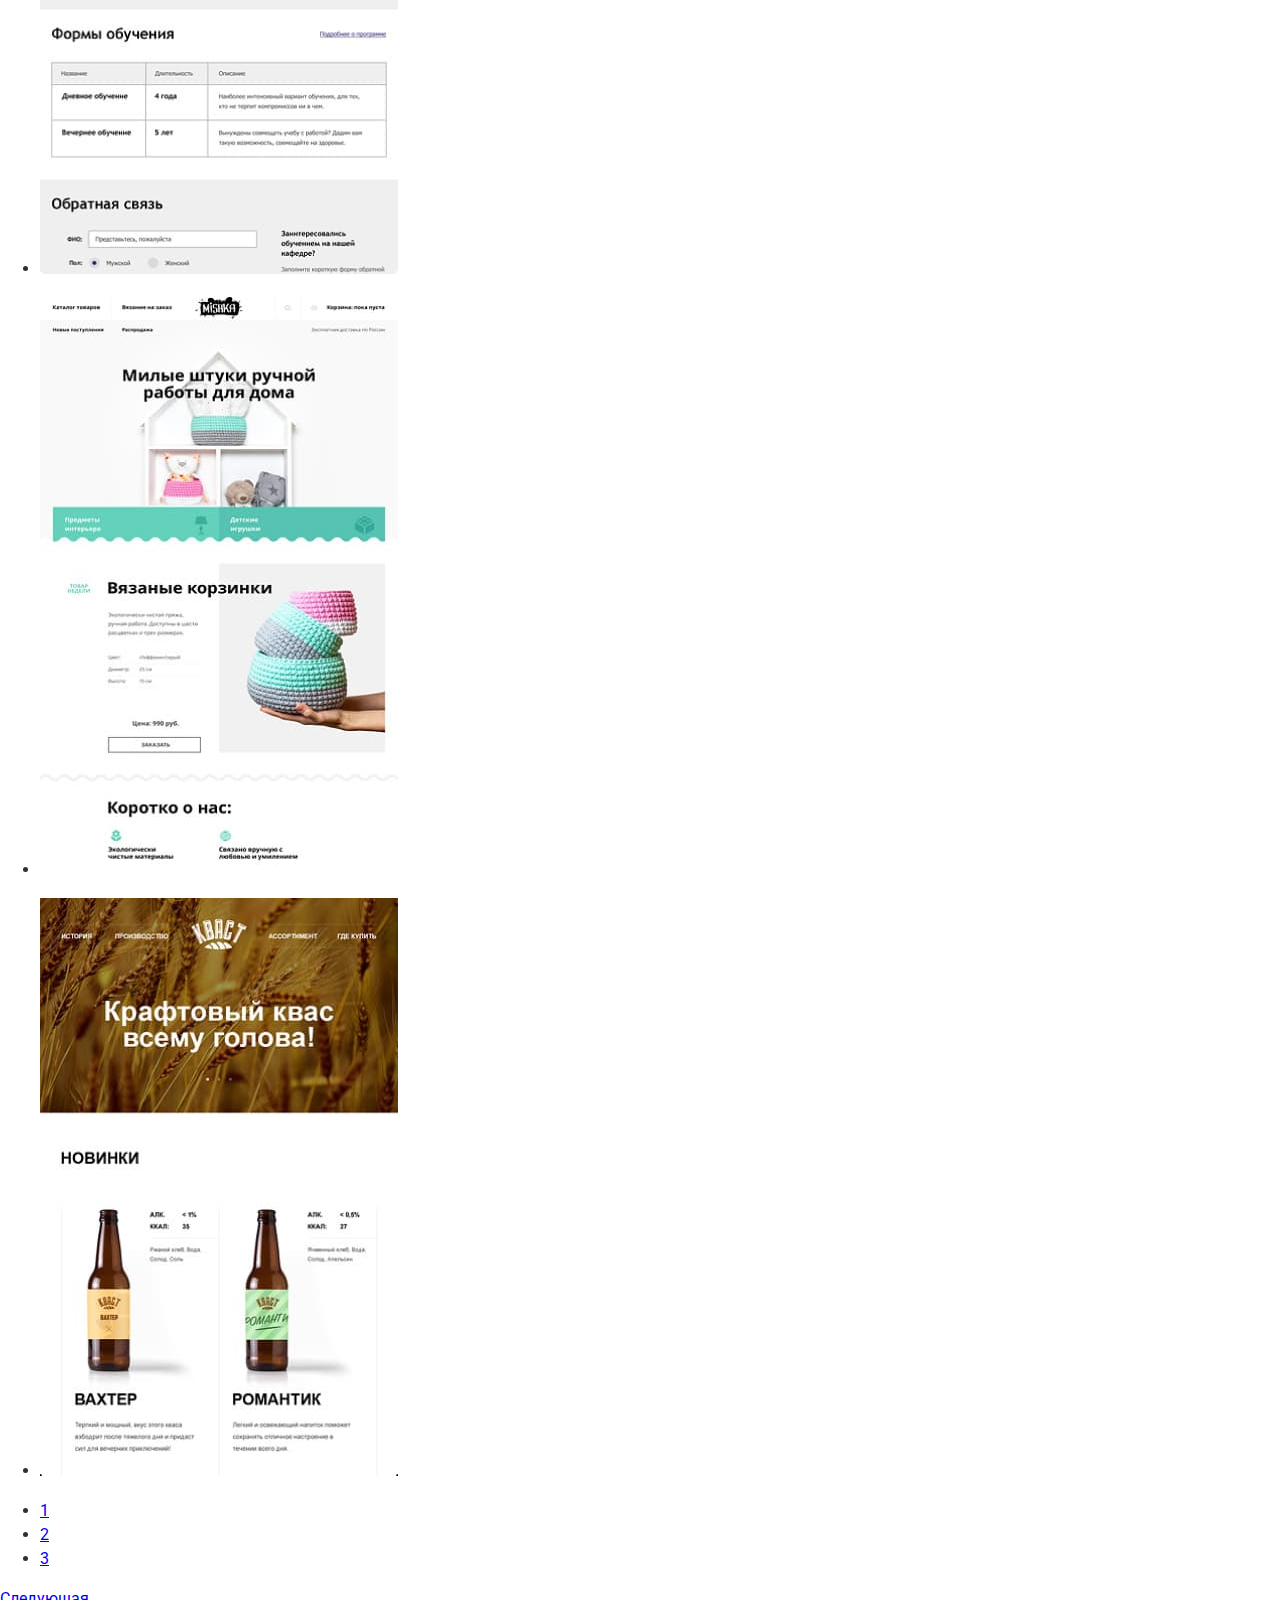
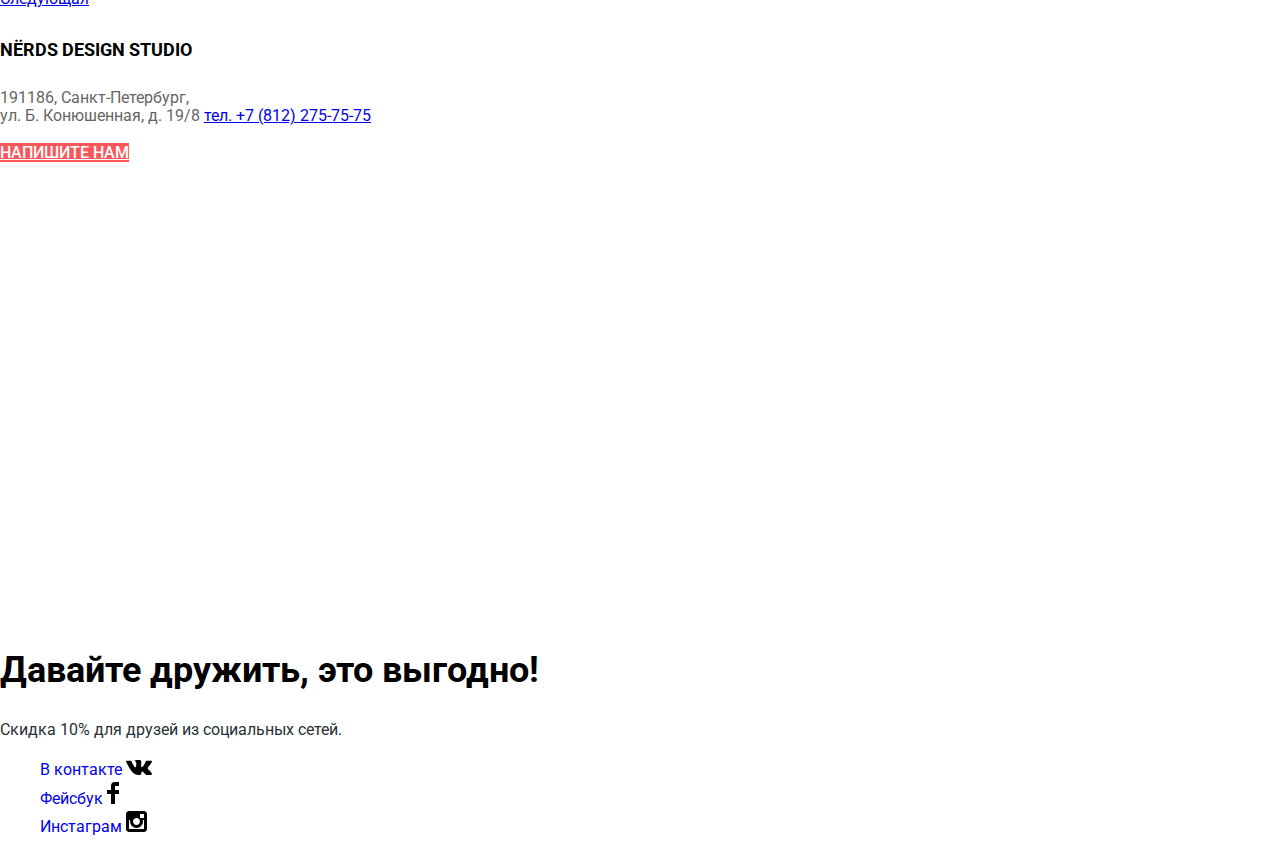
==== commit 352507c6: "продолжение верстки макета" ====
--- a/catalog.html
+++ b/catalog.html
@@ -34,23 +34,41 @@
             <a href="blank.html">Контакты</a>
           </li>
         </ul>
-        <a href="blank.html">Корзина</a>
+        <a class="cart-link" href="blank.html">Корзина</a>
       </nav>
       <h1>Магазин готовых шаблонов</h1>
     </header>
     <main>
       <section>
         <h2 class="visually-hidden">Фильтр товаров</h2>
-        <p>
-          Стоимость:
-          <!-- Ползунок -->
-        </p>
         <form action="https://echo.htmlacademy.ru" method="get">
+          <fieldset class="filter-item">
+            <legend>Стоимость:</legend>
+            <div class="range-filter">
+              <div class="range-controls">
+                <div class="scale">
+                  <div class="bar" style="width: 30%; margin-left: 20%;"></div>
+                </div>
+                <div class="toggle toggle-min" tabindex="0" ></div>
+                <div class="toggle toggle-max" tabindex="0"></div>
+              </div>
+              <div class="price-controls">
+                <label class="min-price">
+                  от <input type="number" name="min-price" value="0" />
+                </label>
+                <label class="max-price">
+                  до <input type="number" name="max-price" value="15000" />
+                </label>
+              </div>
+            </div>
+          </fieldset>
           <fieldset>
             <legend>Сетка:</legend>
             <ul>
               <li>
-                <input type="radio" name="product-group" id="filter-adapt" />
+                <input type="radio" name="product-group" id="filter-adapt"
+                  checked
+                />
                 <label for="filter-adapt">Адаптивная</label>
               </li>
               <li>
@@ -214,13 +232,54 @@
       </div>
       <ul class="social-list">
         <li class="social-list-item">
-          <a href="#">В контакте</a>
+          <a class="social-button" href="#"
+            >В контакте
+            <svg
+              width="27"
+              height="15"
+              fill=""
+              xmlns="http://www.w3.org/2000/svg"
+            >
+              <path
+                d="M16.138 11.51c.956-.309 2.18 2.04 3.483 2.939.978.681 1.727.534 1.727.534l3.473-.05s1.815-.112.957-1.554c-.071-.12-.503-1.069-2.585-3.022-2.177-2.043-1.882-1.712.739-5.244 1.597-2.153 2.236-3.468 2.036-4.028-.192-.539-1.365-.399-1.365-.399L20.69.713c-.381.001-.704.119-.851.515-.003.004-.621 1.666-1.445 3.079-1.741 2.989-2.436 3.148-2.724 2.961-.661-.433-.494-1.737-.494-2.664 0-2.897.432-4.105-.846-4.417-.427-.104-.739-.172-1.828-.182-1.392-.021-2.574 0-3.244.329-.445.223-.786.712-.579.74.26.035.843.16 1.155.586.401.552.389 1.789.389 1.789s.229 3.411-.54 3.834c-.528.29-1.25-.302-2.803-3.016-.793-1.388-1.392-2.922-1.392-2.922s-.116-.285-.326-.441c-.25-.185-.6-.244-.6-.244L.848.684S.29.7.085.946c-.182.218-.015.668-.015.668s2.909 6.881 6.203 10.347c3.02 3.182 6.452 2.971 6.452 2.971h1.555s.469-.054.709-.312c.224-.24.214-.691.214-.691s-.031-2.109.935-2.419z"
+                fill=""
+              />
+            </svg>
+          </a>
         </li>
         <li class="social-list-item">
-          <a href="#">Фейсбук</a>
+          <a class="social-button" href="#"
+            >Фейсбук
+            <svg
+              width="12"
+              height="22"
+              fill=""
+              xmlns="http://www.w3.org/2000/svg"
+            >
+              <path
+                d="M12 4V0H8a4 4 0 00-4 4v4H0v4h4v10h4V12h4V8H8V4h4z"
+                fill=""
+              />
+            </svg>
+          </a>
         </li>
         <li class="social-list-item">
-          <a href="#">Инстаграм</a>
+          <a class="social-button" href="#">
+            Инстаграм
+            <svg
+              width="21"
+              height="21"
+              fill=""
+              xmlns="http://www.w3.org/2000/svg"
+            >
+              <path
+                fill-rule="evenodd"
+                clip-rule="evenodd"
+                d="M3 0h15c1.65 0 3 1.35 3 3v15c0 1.65-1.35 3-3 3H3c-1.65 0-3-1.35-3-3V3c0-1.65 1.35-3 3-3zm11 10.5C14 8.57 12.43 7 10.5 7S7 8.57 7 10.5 8.57 14 10.5 14s3.5-1.57 3.5-3.5zM3 18V9h1.181A6.48 6.48 0 004 10.5a6.5 6.5 0 1013 0 6.451 6.451 0 00-.181-1.5H18v9H3zM14 7h4V3h-4v4z"
+                fill=""
+              />
+            </svg>
+          </a>
         </li>
       </ul>
     </footer>
--- a/css/style.css
+++ b/css/style.css
@@ -1,24 +1,24 @@
 /* Variables */
 
 :root {
-  --basic-min-grey: #EEEEEE;
-  --basic-light-white: #E1E1E1;
+  --basic-min-grey: #eeeeee;
+  --basic-light-white: #e1e1e1;
   --basic-grey: #888888;
-  --basic-extra-grey: #4D4D4D;
+  --basic-extra-grey: #4d4d4d;
   --basic-dark: #000000;
   --basic-light-dark: #283136;
-  --basic-extra-dark: #231F20;
-  --basic-red: #FB565A;
-  --basic-light-red: #E74246;
-  --basic-extra-red: #D7373B;
-  --basic-green: #00CA74;
-  --basic-light-green: #00BC6C;
-  --basic-extra-green: #00AA62;
-  --basic-yellow: #EFC849;
-  --basic-light-yellow: #EAB534;
-  --basic-extra-yellow: #E5A722;
-
-  --special: #A6A6A6;
+  --basic-extra-dark: #231f20;
+  --basic-red: #fb565a;
+  --basic-light-red: #e74246;
+  --basic-extra-red: #d7373b;
+  --basic-green: #00ca74;
+  --basic-light-green: #00bc6c;
+  --basic-extra-green: #00aa62;
+  --basic-yellow: #efc849;
+  --basic-light-yellow: #eab534;
+  --basic-extra-yellow: #e5a722;
+
+  --special: #a6a6a6;
 }
 
 /* Global */
@@ -26,7 +26,7 @@
 body {
   margin: 0;
   padding: 0;
-  font-family: 'Roboto', sans-serif;
+  font-family: "Roboto", sans-serif;
   font-style: normal;
   font-weight: normal;
   font-size: 16px;
@@ -43,7 +43,7 @@
   padding: 0;
   overflow: hidden;
   border: 0;
-  clip: rect(0 0 0 0)
+  clip: rect(0 0 0 0);
 }
 
 img {
@@ -54,8 +54,6 @@
 /* Main navigation */
 
 .main-navigation {
-
-
   line-height: 30px;
   color: var(--basic-dark);
   background-color: var(--basic-min-grey);
@@ -67,15 +65,14 @@
 
 .site-navigation-current a:not([href]) {
   background-color: var(--basic-dark);
-
 }
 
 /* User navigation */
-
 
 .site-navigation a,
 .user-navigation a {
   color: var(--basic-dark);
+  display: block;
 }
 
 .site-navigation a:hover,
@@ -85,19 +82,23 @@
   color: var(--basic-red);
 }
 
+/* Cart */
+/* .user-navigation a{
+  display: flex;
+} */
+
 .slider-text {
   font-weight: 500;
   font-size: 55px;
   line-height: 55px;
   color: var(--basic-dark);
-
 }
 
 .slider-link {
   font-weight: 500;
   line-height: 18px;
   text-align: center;
-  color: #FFFFFF;
+  color: #ffffff;
 }
 
 /* Здесь будет для слайдера */
@@ -118,7 +119,6 @@
   line-height: 30px;
   text-transform: uppercase;
 }
-
 
 .advantages .button-sites {
   background: var(--basic-red);
@@ -127,13 +127,11 @@
 .button-sites:hover,
 .button-sites:focus {
   background-color: var(--basic-light-red);
-
 }
 
 .button-sites:active {
   background-color: var(--basic-extra-red);
   box-shadow: inset 0 3px 0 rgba(0, 1, 1, 0.1);
-
 }
 
 .advantages .button-applications {
@@ -169,11 +167,10 @@
   line-height: 18px;
   text-align: center;
   text-transform: uppercase;
-  color: #FFFFFF;
+  color: #ffffff;
   vertical-align: middle;
   text-decoration: none;
   border-radius: 3px;
-
 }
 
 /* Promo-block */
@@ -232,7 +229,7 @@
   text-align: center;
   text-transform: uppercase;
   background-color: var(--basic-red);
-  color: #FFFFFF;
+  color: #ffffff;
 }
 
 /* Main-footer */
@@ -260,11 +257,11 @@
 }
 
 .social-button:hover {
-  background: linear-gradient(0deg, #E74246, #E74246), #FFFFFF;
+  background: linear-gradient(0deg, #e74246, #e74246), #ffffff;
 }
 
 .social-button:active {
-  background: linear-gradient(0deg, #D7373B, #D7373B), #FFFFFF;
+  background: linear-gradient(0deg, #d7373b, #d7373b), #ffffff;
   box-shadow: inset 0 3px 0 rgba(0, 1, 1, 0.1);
 }
 
@@ -272,3 +269,171 @@
 .main-header {
   background-color: var(--basic-min-grey);
 }
+
+/* Filter-item */
+.filter-item {
+  margin: 0;
+  padding: 0;
+  border: none;
+}
+
+.range-filter {
+  width: 260px;
+  margin-top: 49px;
+}
+
+.filter-item legend {
+  font-size: 18px;
+  line-height: 24px;
+  font-weight: 700;
+  text-transform: uppercase;
+}
+
+.range-controls {
+  position: relative;
+  height: 41px;
+  margin-bottom: 15px;
+  padding-top: 39px;
+  padding-right: 20px;
+  padding-left: 20px;
+  background: var(--basic-min-grey);
+  border-radius: 5px;
+}
+
+.range-controls .scale {
+  height: 2px;
+  background: #d7dcdf;
+}
+
+.range-controls .bar {
+  width: 70%;
+  height: 2px;
+  background: #00ca74;
+}
+
+.range-controls .toggle {
+  position: absolute;
+  top: 30px;
+  left: 0;
+  width: 4px;
+  height: 4px;
+  padding: 0;
+  border: 8px solid #ffffff;
+  background: #ababab;
+  border-radius: 50%;
+  box-shadow: 0px 2px 1px rgba(0, 0, 0, 0.15);
+  cursor: pointer;
+}
+
+.range-controls .toggle-min {
+  left: 18px;
+}
+
+.range-controls .toggle-max {
+  left: 160px;
+}
+
+.price-controls {
+  display: flex;
+  justify-content: space-between;
+}
+
+.price-controls label {
+  text-transform: uppercase;
+  font-family: "Roboto", "Arial", sans-serif;
+  font-size: 16px;
+  /* color: var(--basic-light-dark); */
+}
+
+.price-controls input {
+  width: 60px;
+  padding: 10px;
+  margin-left: 10px;
+  text-align: center;
+  color: var(--basic-light-dark) border: none;
+  border-radius: 5px;
+  background: var(--basic-min-grey);
+  font-family: inherit;
+  font-size: inherit;
+}
+
+/* Grids */
+/* .page {
+  height: 100%;
+} */
+
+/* .page-body {
+  min-height: 100%;
+  display: grid;
+  grid-template-rows: min-content 1fr min-content;
+  align-content: start; */
+}
+
+.main-header {
+  /* Временно для сетки */
+  min-height: 65px;
+}
+
+.main-navigation {
+  /* Временно для сетки */
+  min-height: 65px;
+}
+
+.main-header-logo {
+  left: 140px;
+  top: 48.98px;
+  /* Временно для сетки */
+  width: 159.87px;
+  height: 65.02px;
+  display: block;
+}
+
+.site-navigation {
+  display: flex;
+  flex-wrap: wrap;
+  width: 438px;
+  margin: 0;
+  padding: 0;
+  list-style: none;
+  /* Временно для сетки */
+  min-height: 65px;
+  /* outline: 5px solid #ff0000; */
+}
+
+.site-navigation a {
+  padding: 25px 20px;
+}
+
+.user-navigation {
+  margin: 0;
+  padding: 0;
+  list-style: none;
+  /* Временно для сетки */
+  min-width: 65px;
+  /* outline: 5px solid #ff0000; */
+}
+
+.user-navigation .cart-link {
+  position: relative;
+  display: block;
+  padding-left: 25px;
+}
+
+/* Login-link */
+.cart-link::before {
+  position: absolute;
+  content: "";
+  top: 0;
+  left: 0;
+  width: 15px;
+  height: 15px;
+  background-image: url("../img/cart-icon.svg");
+  background-repeat: no-repeat;
+}
+
+.container {
+  width: 1160px;
+  margin: 0 auto;
+  padding-left: 15px;
+  padding-right: 15px;
+}
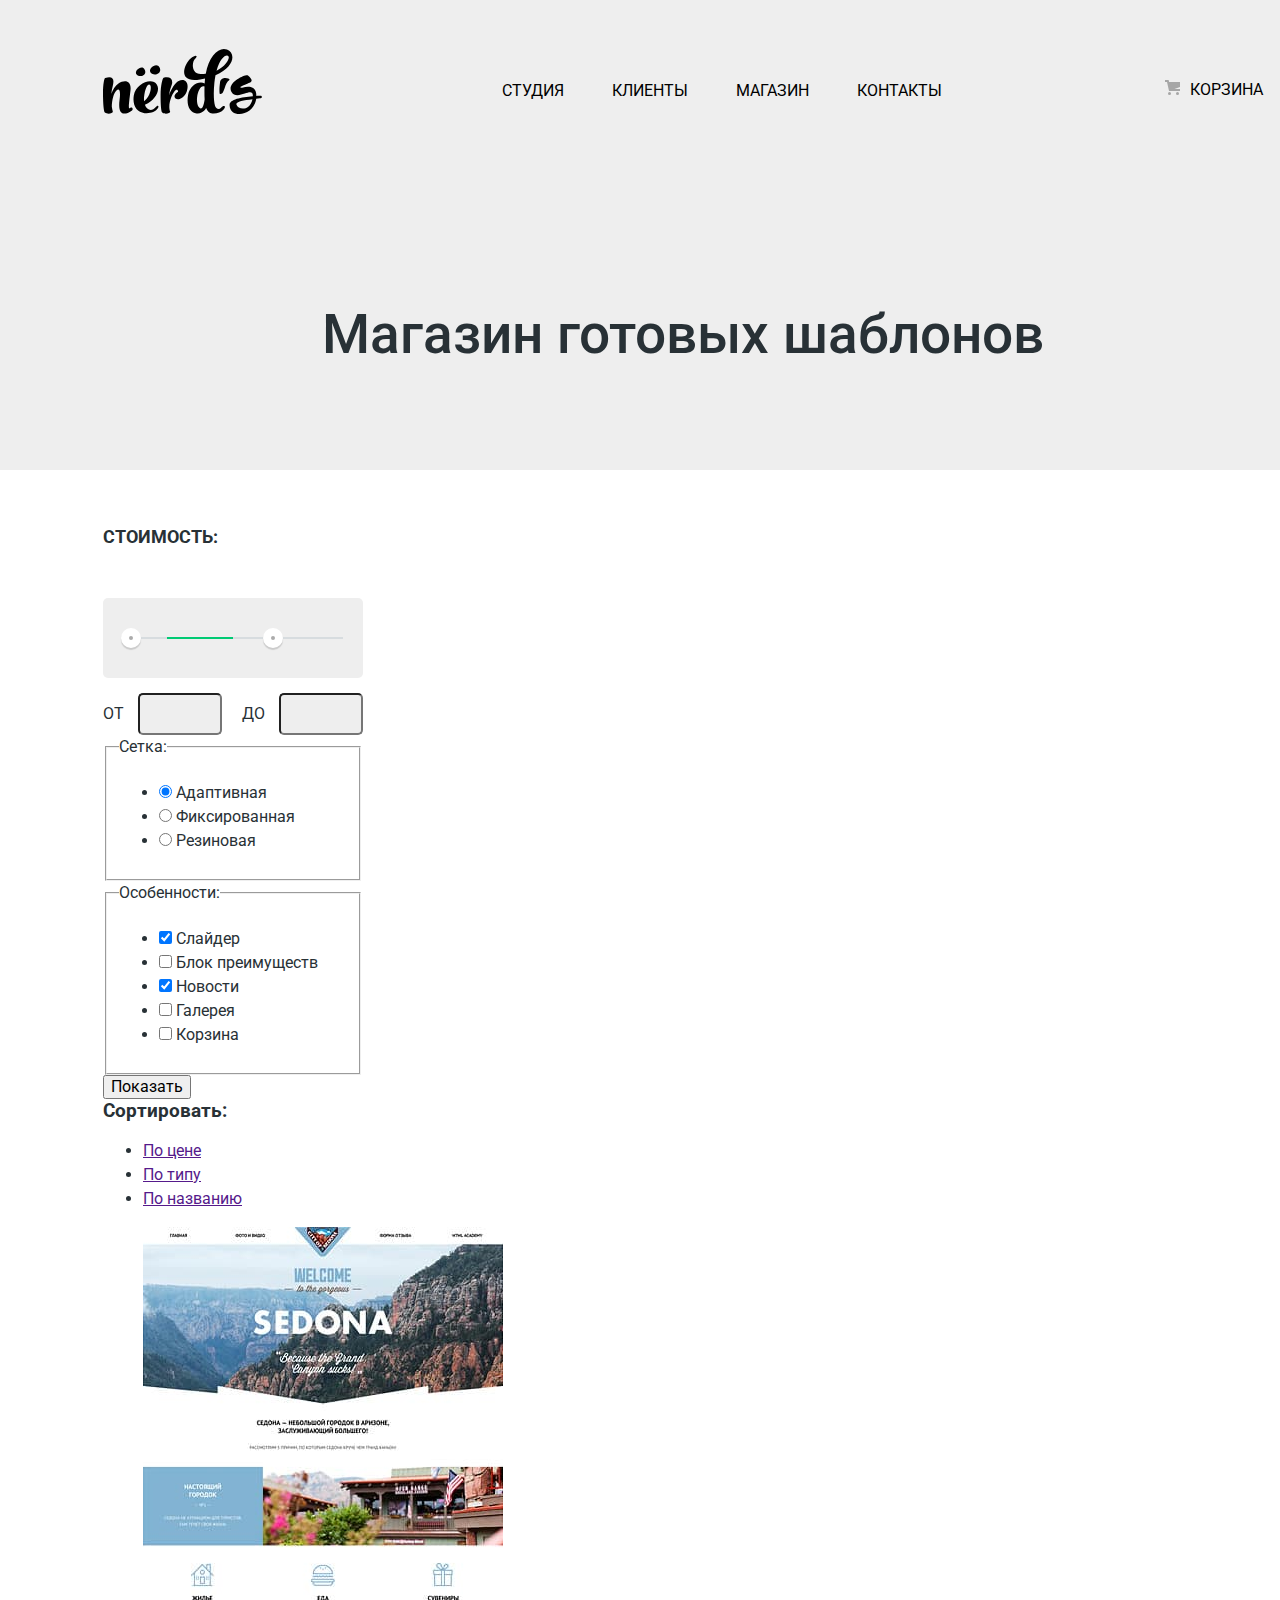
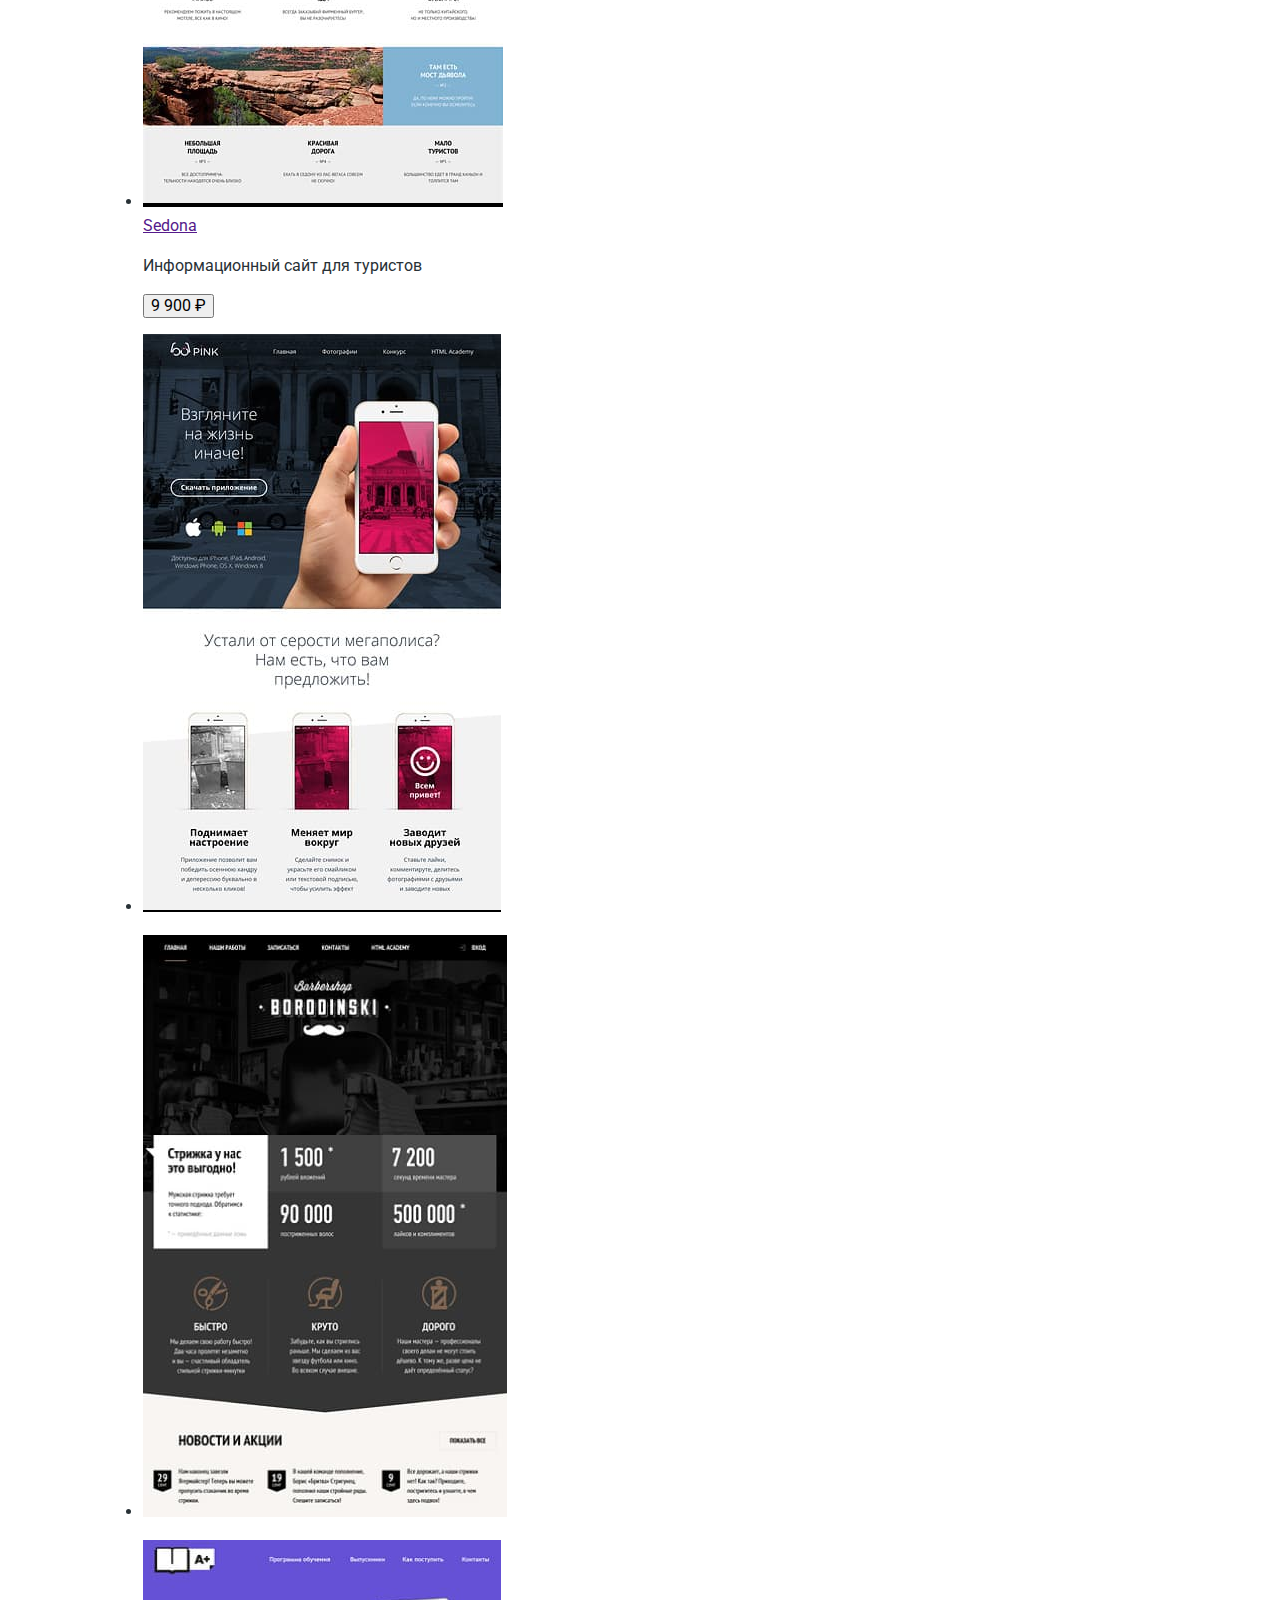
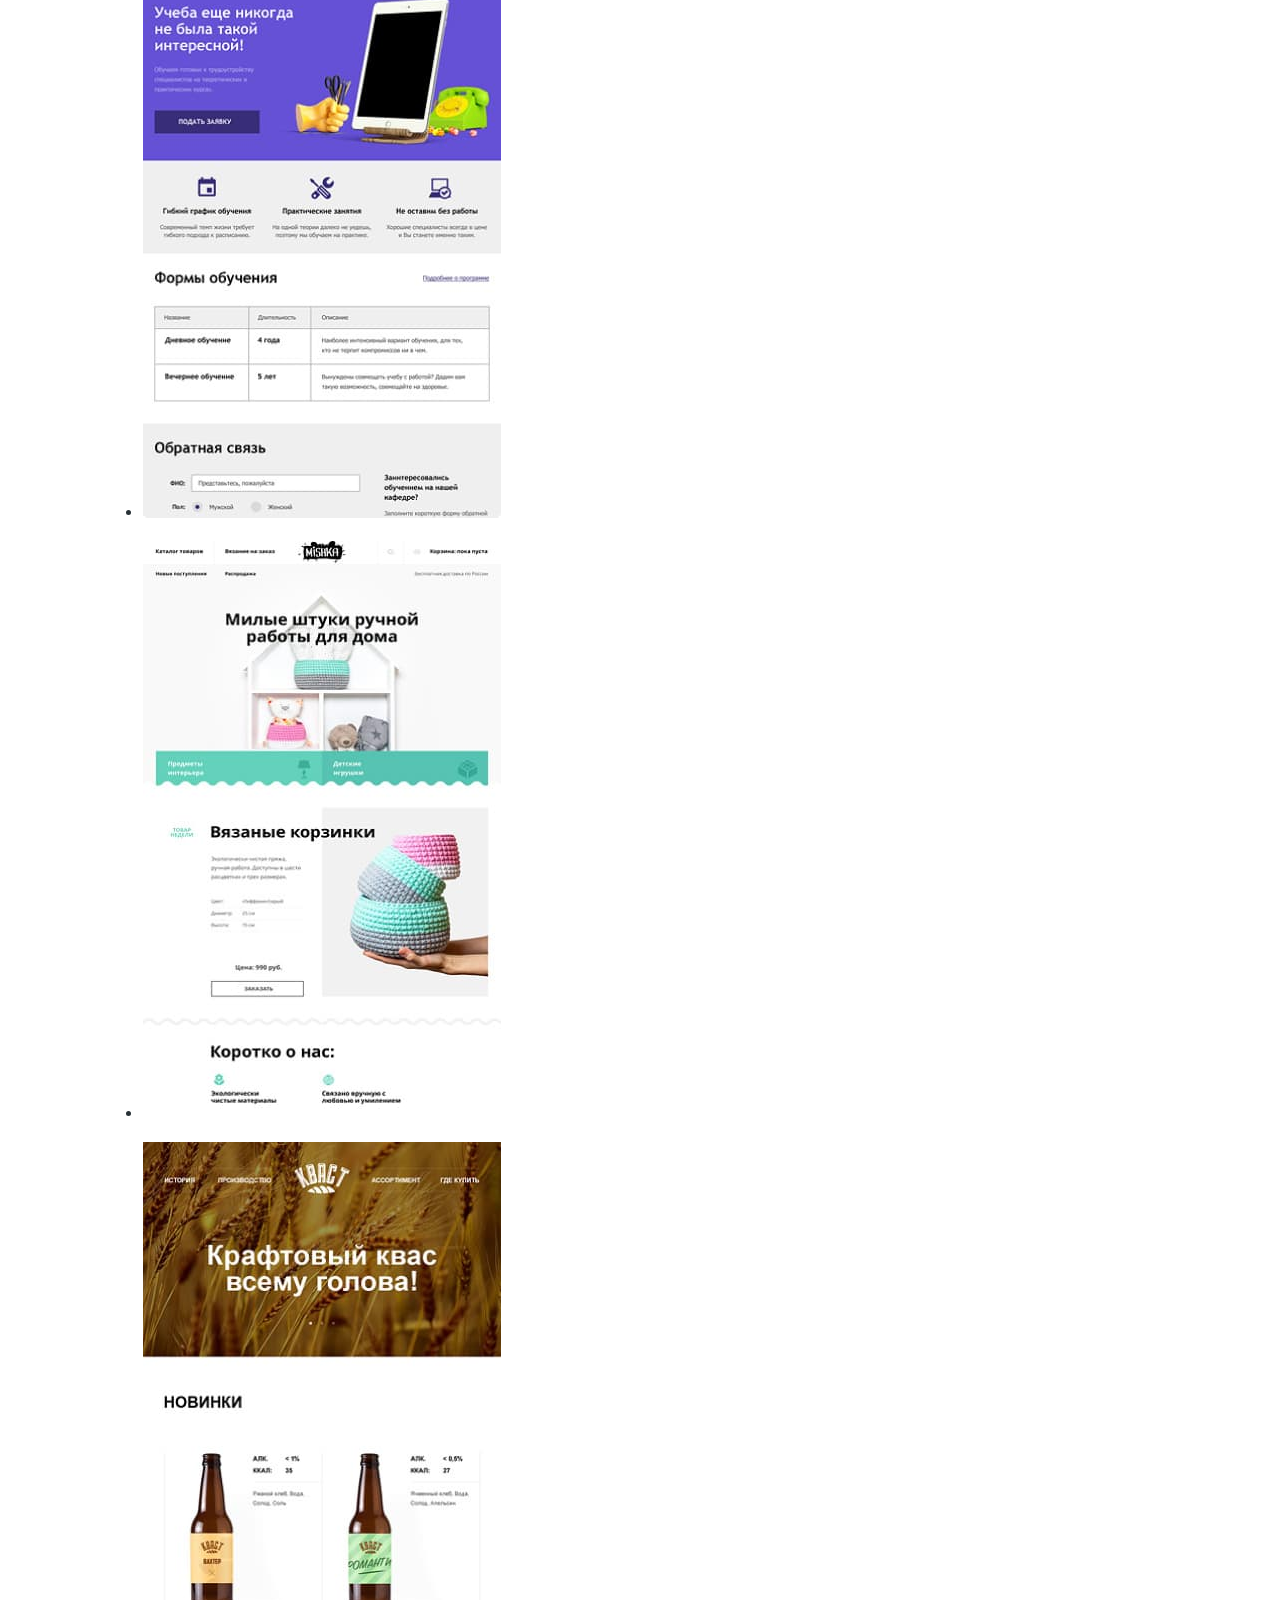
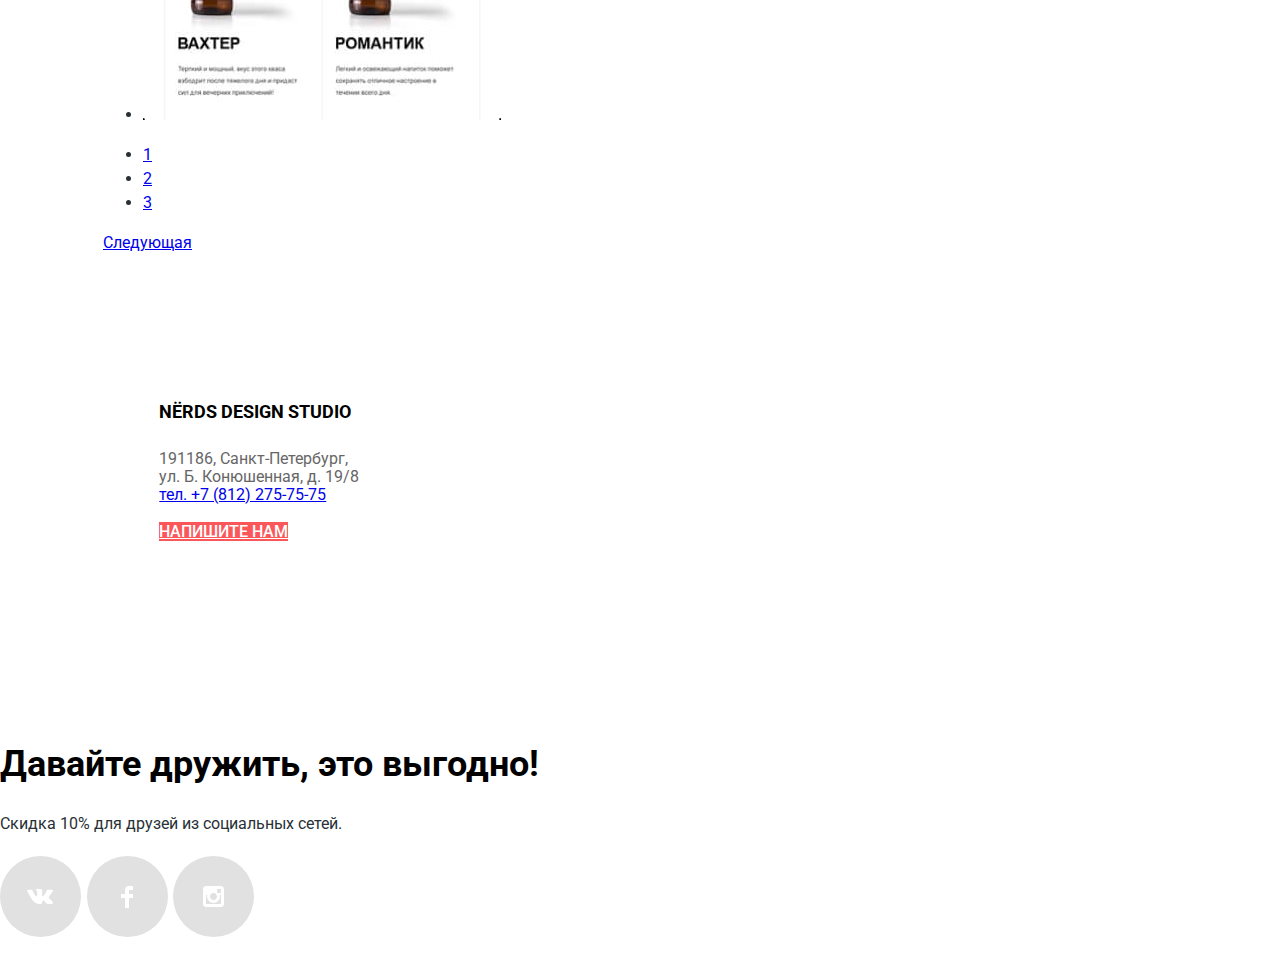
==== commit 2bb1eefb: "вурстка каталога" ====
--- a/catalog.html
+++ b/catalog.html
@@ -1,239 +1,219 @@
 <!DOCTYPE html>
 <html lang="ru">
-  <head>
+
+<head>
     <meta charset="UTF-8" />
     <meta name="viewport" content="width=device-width, initial-scale=1.0" />
     <!-- <base href="https://assets.htmlacademy.ru/content/skills/1/case-01/" /> -->
     <!-- <link href="css/outline.css" rel="stylesheet" /> -->
     <link rel="stylesheet" href="css/normalize.css" />
-    <link
-      href="https://fonts.googleapis.com/css2?family=Roboto:wght@400;500;700&display=swap"
-      rel="stylesheet"
-    />
+    <link href="https://fonts.googleapis.com/css2?family=Roboto:wght@400;500;700&display=swap" rel="stylesheet" />
     <link rel="stylesheet" href="css/style.css" />
     <title>Каталог: Нёрдс</title>
-  </head>
-  <body>
+</head>
+
+<body>
     <header class="main-header">
-      <nav class="main-header-nav">
-        <a href="index.html">
-          <img
-            src="img/nerds-logo.svg"
-            width="159.87"
-            height="65.02"
-            alt="Логотип магазина Nerds"
-          />
-        </a>
-        <ul class="site-navigation">
-          <li class="site-navigation-item"><a href="blank.html">Студия</a></li>
-          <li class="site-navigation-item"><a href="blank.html">Клиенты</a></li>
-          <li class="site-navigation-item">
-            <a href="catalog.html">Магазин</a>
-          </li>
-          <li class="site-navigation-item">
-            <a href="blank.html">Контакты</a>
-          </li>
-        </ul>
-        <a class="cart-link" href="blank.html">Корзина</a>
-      </nav>
-      <h1>Магазин готовых шаблонов</h1>
+        <nav class="main-header-nav container">
+            <a class="main-header-logo" href="index.html">
+                <img src="img/nerds-logo.svg" width="159" height="65" alt="Логотип магазина Nerds" />
+            </a>
+            <ul class="site-navigation">
+                <li class="site-navigation-item">
+                    <a class="link-item" href="blank.html">Студия</a>
+                </li>
+                <li class="site-navigation-item">
+                    <a class="link-item" href="blank.html">Клиенты</a>
+                </li>
+                <li class="site-navigation-item">
+                    <a class="link-item" href="catalog.html">Магазин</a>
+                </li>
+                <li class="site-navigation-item">
+                    <a class="link-item" href="blank.html">Контакты</a>
+                </li>
+            </ul>
+            <div class="user-navigation">
+                <a class="link-item cart-link" href="blank.html">Корзина</a>
+            </div>
+        </nav>
     </header>
     <main>
-      <section>
-        <h2 class="visually-hidden">Фильтр товаров</h2>
-        <form action="https://echo.htmlacademy.ru" method="get">
-          <fieldset class="filter-item">
-            <legend>Стоимость:</legend>
-            <div class="range-filter">
-              <div class="range-controls">
-                <div class="scale">
-                  <div class="bar" style="width: 30%; margin-left: 20%;"></div>
-                </div>
-                <div class="toggle toggle-min" tabindex="0" ></div>
-                <div class="toggle toggle-max" tabindex="0"></div>
-              </div>
-              <div class="price-controls">
-                <label class="min-price">
-                  от <input type="number" name="min-price" value="0" />
-                </label>
-                <label class="max-price">
-                  до <input type="number" name="max-price" value="15000" />
-                </label>
-              </div>
+        <section class="heading">
+            <h1>Магазин готовых шаблонов</h1>
+        </section>
+        <div class="catalog-wrapper container">
+            <div class="catalog-wrapper_filter">
+                <section>
+                    <h2 class="visually-hidden">Фильтр товаров</h2>
+                    <form action="https://echo.htmlacademy.ru" method="get">
+                        <fieldset class="filter-item">
+                            <legend>Стоимость:</legend>
+                            <div class="range-filter">
+                                <div class="range-controls">
+                                    <div class="scale">
+                                        <div class="bar" style="width: 30%; margin-left: 20%;"></div>
+                                    </div>
+                                    <div class="toggle toggle-min" tabindex="0"></div>
+                                    <div class="toggle toggle-max" tabindex="0"></div>
+                                </div>
+                                <div class="price-controls">
+                                    <label class="min-price">
+                    от <input type="text" name="min-price" value="" />
+                  </label>
+                                    <label class="max-price">
+                    до <input type="text" name="max-price" value="" />
+                  </label>
+                                </div>
+                            </div>
+                        </fieldset>
+                        <fieldset>
+                            <legend>Сетка:</legend>
+                            <ul>
+                                <li>
+                                    <input type="radio" name="product-group" id="filter-adapt" checked />
+                                    <label for="filter-adapt">Адаптивная</label>
+                                </li>
+                                <li>
+                                    <input type="radio" name="product-group" id="filter-fix" />
+                                    <label for="filter-fix">Фиксированная</label>
+                                </li>
+                                <li>
+                                    <input type="radio" name="product-group" id="filter-rubber" />
+                                    <label for="filter-rubber">Резиновая</label>
+                                </li>
+                            </ul>
+                        </fieldset>
+                        <fieldset>
+                            <legend>Особенности:</legend>
+                            <ul>
+                                <li>
+                                    <input type="checkbox" name="slide" id="filter-slide" checked />
+                                    <label for="filter-slide">Слайдер</label>
+                                </li>
+                                <li>
+                                    <input type="checkbox" name="block" id="filter-block" />
+                                    <label for="filter-block">Блок преимуществ</label>
+                                </li>
+                                <li>
+                                    <input type="checkbox" name="news" id="filter-news" checked />
+                                    <label for="filter-news">Новости</label>
+                                </li>
+                                <li>
+                                    <input type="checkbox" name="gallery" id="filter-gallery" />
+                                    <label for="filter-gallery">Галерея</label>
+                                </li>
+                                <li>
+                                    <input type="checkbox" name="basket" id="filter-basket" />
+                                    <label for="filter-basket">Корзина</label>
+                                </li>
+                            </ul>
+                        </fieldset>
+                        <button type="submit">Показать</button>
+                    </form>
+                </section>
             </div>
-          </fieldset>
-          <fieldset>
-            <legend>Сетка:</legend>
-            <ul>
-              <li>
-                <input type="radio" name="product-group" id="filter-adapt"
-                  checked
-                />
-                <label for="filter-adapt">Адаптивная</label>
-              </li>
-              <li>
-                <input type="radio" name="product-group" id="filter-fix" />
-                <label for="filter-fix">Фиксированная</label>
-              </li>
-              <li>
-                <input type="radio" name="product-group" id="filter-rubber" />
-                <label for="filter-rubber">Резиновая</label>
-              </li>
-            </ul>
-          </fieldset>
-          <fieldset>
-            <legend>Особенности:</legend>
-            <ul>
-              <li>
-                <input type="checkbox" name="slide" id="filter-slide" checked />
-                <label for="filter-slide">Слайдер</label>
-              </li>
-              <li>
-                <input type="checkbox" name="block" id="filter-block" />
-                <label for="filter-block">Блок преимуществ</label>
-              </li>
-              <li>
-                <input type="checkbox" name="news" id="filter-news" checked />
-                <label for="filter-news">Новости</label>
-              </li>
-              <li>
-                <input type="checkbox" name="gallery" id="filter-gallery" />
-                <label for="filter-gallery">Галерея</label>
-              </li>
-              <li>
-                <input type="checkbox" name="basket" id="filter-basket" />
-                <label for="filter-basket">Корзина</label>
-              </li>
-            </ul>
-          </fieldset>
-          <button type="submit">Показать</button>
-        </form>
-      </section>
-      <section>
-        <h3>Сортировать:</h3>
-        <ul>
-          <li><a href="">По цене</a></li>
-          <li><a href="">По типу</a></li>
-          <li><a href="">По названию</a></li>
-        </ul>
-        <!-- Здесь будет декоративный елемент -->
-      </section>
-      <section>
-        <h2 class="visually-hidden">Список шаблонов</h2>
-        <ul>
-          <li>
-            <a href="product.html">
-              <img
-                src="img/sedona.jpg"
-                alt="Информационный сайт для туристов"
-              />
-            </a>
-            <h3>Sedona</h3>
-            <p>Информационный сайт для туристов</p>
-            <p>
-              <button type="button">9 900 ₽</button>
-            </p>
-          </li>
-          <li>
-            <a href="product.html">
-              <p>
-                <img
-                  src="img/pink.jpg"
-                  alt="Продуктовый лендинг приложения для iOS и Android"
-                />
-              </p>
-            </a>
-          </li>
-          <li>
-            <a href="product.html">
-              <p>
-                <img
-                  src="img/borodinskii.jpg"
-                  alt="Сайт салона красоты для мужчин"
-                />
-              </p>
-            </a>
-          </li>
-          <li>
-            <a href="product.html">
-              <p>
-                <img
-                  src="img/lesson.jpg"
-                  alt="Лендинг курсов повышения квалификации"
-                />
-              </p>
-            </a>
-          </li>
-          <li>
-            <a href="product.html">
-              <p>
-                <img
-                  src="img/mishka.jpg"
-                  alt="Интернет-магазин вязаных игрушек"
-                />
-              </p>
-            </a>
-          </li>
-          <li>
-            <a href="product.html">
-              <p>
-                <img
-                  src="img/kvass.jpg"
-                  alt="Промо-сайт производителя крафтового кваса"
-                />
-              </p>
-            </a>
-          </li>
-        </ul>
-        <ul class="paginator">
-          <li>
-            <a href="#">1</a>
-          </li>
-          <li>
-            <a href="#">2</a>
-          </li>
-          <li>
-            <a href="#">3</a>
-          </li>
-        </ul>
-        <a class="paginatior-link" href="#">Следующая</a>
-      </section>
+            <div class="catalog-wrapper_product">
+                <section class="product-sort">
+                    <h3>Сортировать:</h3>
+                    <ul>
+                        <li><a href="">По цене</a></li>
+                        <li><a href="">По типу</a></li>
+                        <li><a href="">По названию</a></li>
+                    </ul>
+                    <!-- Здесь будет декоративный елемент -->
+                </section>
+                <section>
+                    <h2 class="visually-hidden">Список шаблонов</h2>
+                    <div class="block-product">
+                        <ul>
+                            <li class="block-product_list">
+                                <a class="product-link" href="product.html">
+                                    <img src="img/sedona.jpg" alt="Информационный сайт для туристов" />
+                                </a><br>
+                                <a href="">Sedona</a>
+                                <p>Информационный сайт для туристов</p>
+                                <p>
+                                    <button type="button">9 900 ₽</button>
+                                </p>
+                            </li>
+                            <li class="block-product_list">
+                                <a class="product-link" href="product.html">
+                                    <p>
+                                        <img src="img/pink.jpg" alt="Продуктовый лендинг приложения для iOS и Android" />
+                                    </p>
+                                </a>
+                            </li>
+                            <li class="block-product_list">
+                                <a class="product-link" href="product.html">
+                                    <p>
+                                        <img src="img/borodinskii.jpg" alt="Сайт салона красоты для мужчин" />
+                                    </p>
+                                </a>
+                            </li>
+                            <li class="block-product_list">
+                                <a class="product-link" href="product.html">
+                                    <p>
+                                        <img src="img/lesson.jpg" alt="Лендинг курсов повышения квалификации" />
+                                    </p>
+                                </a>
+                            </li>
+                            <li class="block-product_list">
+                                <a class="product-link" href="product.html">
+                                    <p>
+                                        <img src="img/mishka.jpg" alt="Интернет-магазин вязаных игрушек" />
+                                    </p>
+                                </a>
+                            </li>
+                            <li class="block-product_list">
+                                <a class="product-link" href="product.html">
+                                    <p>
+                                        <img src="img/kvass.jpg" alt="Промо-сайт производителя крафтового кваса" />
+                                    </p>
+                                </a>
+                            </li>
+                        </ul>
+                    </div>
+                    <ul class="paginator">
+                        <li>
+                            <a href="#">1</a>
+                        </li>
+                        <li>
+                            <a href="#">2</a>
+                        </li>
+                        <li>
+                            <a href="#">3</a>
+                        </li>
+                    </ul>
+                    <a class="paginatior-link" href="#">Следующая</a>
+
+                </section>
+            </div>
     </main>
     <div class="map">
-      <section class="contacts">
-        <h2 class="visually-hidden">Контакты</h2>
-        <!-- Здесь будет карта -->
-        <h4>Nёrds Design Studio</h4>
-        <p class="contacts-text">
-          191186, Санкт-Петербург,<br />
-          ул. Б. Конюшенная, д. 19/8
-          <a href="tel:+78122757575">тел. +7 (812) 275-75-75</a>
-        </p>
-        <a class="contacts-heading" href="#">
+        <section class="contacts">
+            <h2 class="visually-hidden">Контакты</h2>
+            <!-- Здесь будет карта -->
+            <h4>Nёrds Design Studio</h4>
+            <p class="contacts-text">
+                191186, Санкт-Петербург,<br /> ул. Б. Конюшенная, д. 19/8
+                <a href="tel:+78122757575">тел. +7 (812) 275-75-75</a>
+            </p>
+            <a class="contacts-heading" href="#">
           Напишите нам
         </a>
-      </section>
-      <iframe
-        src="https://www.google.com/maps/embed?pb=!1m18!1m12!1m3!1d1998.603625300295!2d30.32085871590275!3d59.93871916905443!2m3!1f0!2f0!3f0!3m2!1i1024!2i768!4f13.1!3m3!1m2!1s0x4696310fca145cc1%3A0x42b32648d8238007!2z0JHQvtC70YzRiNCw0Y8g0JrQvtC90Y7RiNC10L3QvdCw0Y8g0YPQuy4sIDE5LzgsINCh0LDQvdC60YIt0J_QtdGC0LXRgNCx0YPRgNCzLCDQoNC-0YHRgdC40Y8sIDE5MTE4Ng!5e0!3m2!1sru!2sua!4v1593341026067!5m2!1sru!2sua"
-        width="600"
-        height="450"
-        frameborder="0"
-        style="border: 0;"
-        allowfullscreen=""
-        aria-hidden="false"
-        tabindex="0"
-      >
+        </section>
+        <iframe src="https://www.google.com/maps/embed?pb=!1m18!1m12!1m3!1d1998.603625300295!2d30.32085871590275!3d59.93871916905443!2m3!1f0!2f0!3f0!3m2!1i1024!2i768!4f13.1!3m3!1m2!1s0x4696310fca145cc1%3A0x42b32648d8238007!2z0JHQvtC70YzRiNCw0Y8g0JrQvtC90Y7RiNC10L3QvdCw0Y8g0YPQuy4sIDE5LzgsINCh0LDQvdC60YIt0J_QtdGC0LXRgNCx0YPRgNCzLCDQoNC-0YHRgdC40Y8sIDE5MTE4Ng!5e0!3m2!1sru!2sua!4v1593341026067!5m2!1sru!2sua"
+            width="600" height="450" frameborder="0" style="border: 0;" allowfullscreen="" aria-hidden="false" tabindex="0">
       </iframe>
     </div>
     <footer class="main-footer">
-      <div class="offers">
-        <h2>Давайте дружить, это выгодно!</h2>
-        <p>Скидка 10% для друзей из социальных сетей.</p>
-      </div>
-      <ul class="social-list">
-        <li class="social-list-item">
-          <a class="social-button" href="#"
-            >В контакте
+        <div class="offers">
+            <h2>Давайте дружить, это выгодно!</h2>
+            <p>Скидка 10% для друзей из социальных сетей.</p>
+        </div>
+        <ul class="social-list">
+            <li class="social-list-item">
+                <a class="social-button" href="#">В контакте
             <svg
               width="27"
               height="15"
@@ -246,10 +226,9 @@
               />
             </svg>
           </a>
-        </li>
-        <li class="social-list-item">
-          <a class="social-button" href="#"
-            >Фейсбук
+            </li>
+            <li class="social-list-item">
+                <a class="social-button" href="#">Фейсбук
             <svg
               width="12"
               height="22"
@@ -262,9 +241,9 @@
               />
             </svg>
           </a>
-        </li>
-        <li class="social-list-item">
-          <a class="social-button" href="#">
+            </li>
+            <li class="social-list-item">
+                <a class="social-button" href="#">
             Инстаграм
             <svg
               width="21"
@@ -280,8 +259,9 @@
               />
             </svg>
           </a>
-        </li>
-      </ul>
+            </li>
+        </ul>
     </footer>
-  </body>
-</html>
+</body>
+
+</html>--- a/css/style.css
+++ b/css/style.css
@@ -1,439 +1,730 @@
 /* Variables */
 
 :root {
-  --basic-min-grey: #eeeeee;
-  --basic-light-white: #e1e1e1;
-  --basic-grey: #888888;
-  --basic-extra-grey: #4d4d4d;
-  --basic-dark: #000000;
-  --basic-light-dark: #283136;
-  --basic-extra-dark: #231f20;
-  --basic-red: #fb565a;
-  --basic-light-red: #e74246;
-  --basic-extra-red: #d7373b;
-  --basic-green: #00ca74;
-  --basic-light-green: #00bc6c;
-  --basic-extra-green: #00aa62;
-  --basic-yellow: #efc849;
-  --basic-light-yellow: #eab534;
-  --basic-extra-yellow: #e5a722;
-
-  --special: #a6a6a6;
-}
+    --basic-min-grey: #eeeeee;
+    --basic-light-white: #e1e1e1;
+    --basic-grey: #888888;
+    --basic-extra-grey: #4d4d4d;
+    --basic-dark: #000000;
+    --basic-light-dark: #283136;
+    --basic-extra-dark: #231f20;
+    --basic-red: #fb565a;
+    --basic-light-red: #e74246;
+    --basic-extra-red: #d7373b;
+    --basic-green: #00ca74;
+    --basic-light-green: #00bc6c;
+    --basic-extra-green: #00aa62;
+    --basic-yellow: #efc849;
+    --basic-light-yellow: #eab534;
+    --basic-extra-yellow: #e5a722;
+    --special: #a6a6a6;
+}
+
 
 /* Global */
 
 body {
-  margin: 0;
-  padding: 0;
-  font-family: "Roboto", sans-serif;
-  font-style: normal;
-  font-weight: normal;
-  font-size: 16px;
-  line-height: 24px;
-  color: var(--basic-light-dark);
-  /* background-color: var(--basic-grey); */
+    margin: 0;
+    padding: 0;
+    min-width: 1366px;
+    font-family: "Roboto", sans-serif;
+    font-style: normal;
+    font-weight: normal;
+    font-size: 16px;
+    line-height: 24px;
+    color: var(--basic-light-dark);
 }
 
 .visually-hidden {
-  position: absolute;
-  width: 1px;
-  height: 1px;
-  margin: -1px;
-  padding: 0;
-  overflow: hidden;
-  border: 0;
-  clip: rect(0 0 0 0);
+    position: absolute;
+    clip: rect(1px 1px 1px 1px);
+    clip: rect(1px, 1px, 1px, 1px);
+    padding: 0;
+    border: 0;
+    width: 1px;
+    height: 1px;
+    overflow: hidden;
 }
 
 img {
-  max-width: 100%;
-  height: auto;
-}
-
-/* Main navigation */
-
-.main-navigation {
-  line-height: 30px;
-  color: var(--basic-dark);
-  background-color: var(--basic-min-grey);
-}
-
-.site-navigation {
-  list-style: none;
+    max-width: 100%;
+    height: auto;
+}
+
+
+/* main-header */
+
+.main-header {
+    background-color: var(--basic-min-grey);
+}
+
+.main-header-nav {
+    display: flex;
 }
 
 .site-navigation-current a:not([href]) {
-  background-color: var(--basic-dark);
-}
+    background-color: var(--basic-dark);
+}
+
 
 /* User navigation */
 
-.site-navigation a,
-.user-navigation a {
-  color: var(--basic-dark);
-  display: block;
+.link-item {
+    display: block;
+    line-height: 30px;
+    color: var(--basic-dark);
+    text-decoration: none;
+    text-transform: uppercase;
 }
 
 .site-navigation a:hover,
 .site-navigation a:focus,
 .user-navigation a:hover,
 .user-navigation a:focus {
-  color: var(--basic-red);
-}
-
-/* Cart */
-/* .user-navigation a{
-  display: flex;
-} */
+    color: var(--basic-red);
+}
+
+
+/* Slider */
+
+.slider {
+    margin-bottom: 80px;
+    background: var(--basic-min-grey);
+    /* Vremenno */
+    /* outline: dotted; */
+}
+
+.slider-list {
+    margin: 0;
+    padding: 0;
+    list-style: none;
+}
 
 .slider-text {
-  font-weight: 500;
-  font-size: 55px;
-  line-height: 55px;
-  color: var(--basic-dark);
+    margin: 0;
+    margin-bottom: 25px;
+    padding-top: 75px;
+    font-weight: 500;
+    font-size: 55px;
+    line-height: 55px;
+    color: var(--basic-dark);
 }
 
 .slider-link {
-  font-weight: 500;
-  line-height: 18px;
-  text-align: center;
-  color: #ffffff;
-}
-
-/* Здесь будет для слайдера */
+    font-weight: 500;
+    line-height: 18px;
+    text-align: center;
+    color: #ffffff;
+}
+
+.slider-list_item {
+    min-height: 405px;
+}
+
+.slider-list_item-first {
+    background: url("../img/nerds-slide1.png") no-repeat right 0;
+}
+
+.slider-list_item-second {
+    background: url("../img/nerds-slide2.png") no-repeat right 0;
+    display: none;
+}
+
+.slider-list_item-third {
+    background: url("../img/nerds-slide3.png") no-repeat right 0;
+    display: none;
+}
+
+.slider-list p {
+    /* padding: 0; */
+    margin-bottom: 38px;
+}
+
+.slider-wrapper {
+    position: relative;
+}
+
+.slider-buttons {
+    position: absolute;
+    width: 88px;
+    height: 18px;
+    top: 340px;
+    left: 560px;
+}
+
+.slider-buttons button {
+    width: 18px;
+    background: #ffffff;
+}
+
 
 /* Advantages */
 
+.advantages {
+    margin-bottom: 80px;
+}
+
+.advantages-item {
+    text-align: left;
+}
+
+.advantages-list p {
+    margin-bottom: 32px;
+}
+
 .advantages-list {
-  list-style: none;
-}
-
-.advantages-item {
-  text-align: center;
+    display: grid;
+    grid-template-columns: 1fr 1fr 1fr;
+    column-gap: 100px;
+    margin: 0;
+    padding: 0;
+    padding-bottom: 80px;
+    list-style: none;
+    border-bottom: 2px solid var(--basic-min-grey);
 }
 
 .advantages-item h3 {
-  font-weight: bold;
-  font-size: 24px;
-  line-height: 30px;
-  text-transform: uppercase;
+    font-weight: bold;
+    font-size: 24px;
+    line-height: 30px;
+    text-transform: uppercase;
 }
 
 .advantages .button-sites {
-  background: var(--basic-red);
+    background: var(--basic-red);
 }
 
 .button-sites:hover,
 .button-sites:focus {
-  background-color: var(--basic-light-red);
+    background-color: var(--basic-light-red);
 }
 
 .button-sites:active {
-  background-color: var(--basic-extra-red);
-  box-shadow: inset 0 3px 0 rgba(0, 1, 1, 0.1);
+    background-color: var(--basic-extra-red);
+    box-shadow: inset 0 3px 0 rgba(0, 1, 1, 0.1);
 }
 
 .advantages .button-applications {
-  background-color: var(--basic-green);
+    background-color: var(--basic-green);
 }
 
 .button-applications:hover,
 .button-applications:focus {
-  background-color: var(--basic-light-green);
+    background-color: var(--basic-light-green);
 }
 
 .button-applications:active {
-  background-color: var(--basic-extra-green);
-  box-shadow: inset 0 3px 0 rgba(0, 1, 1, 0.1);
+    background-color: var(--basic-extra-green);
+    box-shadow: inset 0 3px 0 rgba(0, 1, 1, 0.1);
 }
 
 .advantages .button-presentations {
-  background-color: var(--basic-yellow);
+    background-color: var(--basic-yellow);
 }
 
 .button-presentations:hover,
 .button-presentations:focus {
-  background-color: var(--basic-light-yellow);
+    background-color: var(--basic-light-yellow);
 }
 
 .button-presentations:active {
-  background-color: var(--basic-extra-yellow);
-  box-shadow: inset 0 3px 0 rgba(0, 1, 1, 0.1);
-}
-
-.advantages .button {
-  font-weight: 500;
-  line-height: 18px;
-  text-align: center;
-  text-transform: uppercase;
-  color: #ffffff;
-  vertical-align: middle;
-  text-decoration: none;
-  border-radius: 3px;
-}
+    background-color: var(--basic-extra-yellow);
+    box-shadow: inset 0 3px 0 rgba(0, 1, 1, 0.1);
+}
+
+.button {
+    width: 160px;
+    font-weight: 500;
+    line-height: 18px;
+    text-align: center;
+    text-transform: uppercase;
+    color: #ffffff;
+    vertical-align: middle;
+    padding: 17px 40px 15px 39px;
+    text-decoration: none;
+    border-radius: 3px;
+    border: none;
+    background-color: var(--basic-red);
+    display: block;
+}
+
 
 /* Promo-block */
 
+.promo {
+    margin-bottom: 73px;
+}
+
+.promo-container {
+    display: flex;
+    justify-content: space-between;
+    padding-top: 73px;
+    border-bottom: 2px solid var(--basic-min-grey);
+}
+
 .promo .promo-text {
-  font-weight: 500;
-  font-size: 45px;
-  line-height: 45px;
-  color: var(--basic-dark);
+    margin: 0;
+    margin-bottom: 32px;
+    font-weight: 500;
+    font-size: 45px;
+    line-height: 45px;
+    color: var(--basic-dark);
 }
 
 .promo p {
-  color: #283136;
+    margin: 0;
+    margin-bottom: 40px;
+    color: #283136;
 }
 
 .promo h3 {
-  font: inherit;
-  font-weight: bold;
-  text-transform: uppercase;
+    font: inherit;
+    font-weight: bold;
+    text-transform: uppercase;
 }
 
 .promo .promo-heading {
-  font-weight: bold;
-  text-align: center;
-  text-transform: uppercase;
-  color: var(--basic-dark);
+    font-weight: bold;
+    text-align: center;
+    text-transform: uppercase;
+    color: var(--basic-dark);
 }
 
 .promo dt {
-  font-weight: bold;
-  font-size: 45px;
-  line-height: 64px;
-  color: var(--basic-dark);
+    font-weight: bold;
+    font-size: 45px;
+    line-height: 64px;
+    color: var(--basic-dark);
 }
 
 .promo .promo-signature {
-  line-height: 18px;
+    line-height: 18px;
+}
+
+.promo-wrapper {
+    width: 651px;
+    margin-bottom: 138px;
+}
+
+.promo .promo-text {
+    padding-top: 34px;
+    margin-bottom: 32px;
+}
+
+.promo p {
+    margin: 0;
+    margin-bottom: 15px;
+}
+
+.promo h3 {
+    margin: 0;
+    margin-bottom: 20px;
+}
+
+.promo-list {
+    width: 399px;
+    list-style: none;
+}
+
+
+/* & */
+
+.promo-list .promo-list-item {
+    /* margin-bottom: 7px; */
+}
+
+.promo-wrapper-logo {
+    /* display: flex; */
+    /* flex-direction: column; */
+    width: 360px;
+}
+
+.promo-wrapper-logo p {
+    margin: 0;
+    max-width: 100%;
+}
+
+.promo dl {
+    display: flex;
+    flex-direction: row;
+    margin: 0;
+    /* justify-content: space-around; */
+    /* width: 358px; */
+}
+
+.level,
+.deadlines,
+.prepayment {
+    display: flex;
+    flex-direction: column;
+}
+
+.level {
+    margin-right: 20px;
+}
+
+.deadlines {
+    margin-right: 20px;
+}
+
+.prepayment {
+    margin-left: auto;
+}
+
+.promo-signature {
+    margin-left: 0px;
 }
 
 .contacts h4 {
-  font-weight: bold;
-  font-size: 18px;
-  line-height: 30px;
-  text-transform: uppercase;
-  color: var(--basic-dark);
+    font-weight: bold;
+    font-size: 18px;
+    line-height: 30px;
+    text-transform: uppercase;
+    color: var(--basic-dark);
 }
 
 .contacts .contacts-text {
-  line-height: 18px;
-  color: #666666;
+    line-height: 18px;
+    color: #666666;
 }
 
 .contacts .contacts-heading {
-  font-weight: 500;
-  line-height: 18px;
-  text-align: center;
-  text-transform: uppercase;
-  background-color: var(--basic-red);
-  color: #ffffff;
-}
+    font-weight: 500;
+    line-height: 18px;
+    text-align: center;
+    text-transform: uppercase;
+    background-color: var(--basic-red);
+    color: #ffffff;
+}
+
+
+/* Partners-Block */
+
+.partners-list {
+    padding: 42px 40px 44px 30px;
+    list-style: none;
+    display: flex;
+    justify-content: space-between;
+    border-bottom: 2px solid var(--basic-min-grey);
+}
+
+.partners-item a {
+    display: block;
+    padding: 0 40px;
+}
+
+
+/* Mapa */
+
+iframe {
+    border: 0;
+    width: 100%;
+    height: 416px;
+}
+
+.map {
+    position: relative;
+    margin-bottom: 68px;
+}
+
+.contacts {
+    position: absolute;
+    left: 8%;
+    top: 16%;
+    width: 319px;
+    padding: 50px;
+    box-sizing: border-box;
+    background: white;
+}
+
+.contacts h4 {
+    margin-bottom: 23px;
+}
+
+.contacts .contacts-link {
+    margin-bottom: 37px;
+}
+
+.contacts-link_heading {
+    width: 219px;
+    background: var(--basic-red);
+    text-align: center;
+    padding-top: 17px;
+    padding-bottom: 15px;
+    font-weight: 500;
+    line-height: 18px;
+    text-transform: uppercase;
+    border-radius: 3px;
+    display: block;
+}
+
+.contacts-link_heading a {
+    text-decoration: none;
+    color: #ffffff;
+}
+
 
 /* Main-footer */
 
-.main-footer {}
+.footer-wrapper {
+    display: flex;
+}
+
+.social-list {
+    width: 254px;
+    display: flex;
+    justify-content: space-between;
+    margin-right: 140px;
+    padding: 0;
+}
+
+.offers {
+    margin: 0;
+    margin-bottom: 20px;
+}
 
 .main-footer h2 {
-  font-weight: bold;
-  font-size: 36px;
-  line-height: 36px;
-  color: var(--basic-dark);
+    font-weight: bold;
+    font-size: 36px;
+    line-height: 36px;
+    color: var(--basic-dark);
 }
 
 .main-footer .main-footer-text {
-  line-height: 22px;
-  color: #444444;
+    line-height: 22px;
+    color: #444444;
 }
 
 .main-footer ul {
-  list-style: none;
+    list-style: none;
 }
 
 .social-list-item .social-button {
-  text-decoration: none;
+    text-decoration: none;
+    font-size: 0;
+    width: 81px;
+    height: 81px;
+    display: flex;
+    justify-content: center;
+    align-items: center;
+    background: var(--basic-light-white);
+    border-radius: 50%;
 }
 
 .social-button:hover {
-  background: linear-gradient(0deg, #e74246, #e74246), #ffffff;
+    background: linear-gradient(0deg, #e74246, #e74246), #ffffff;
 }
 
 .social-button:active {
-  background: linear-gradient(0deg, #d7373b, #d7373b), #ffffff;
-  box-shadow: inset 0 3px 0 rgba(0, 1, 1, 0.1);
-}
+    background: linear-gradient(0deg, #d7373b, #d7373b), #ffffff;
+    box-shadow: inset 0 3px 0 rgba(0, 1, 1, 0.1);
+}
+
+svg {
+    fill: white;
+}
+
+
+/* Popap */
+
+.popap {
+    display: none;
+}
+
+
+/* Filter-item */
+
+.filter-item {
+    margin: 0;
+    padding: 0;
+    border: none;
+}
+
+.range-filter {
+    width: 260px;
+    margin-top: 49px;
+}
+
+.filter-item legend {
+    font-size: 18px;
+    line-height: 24px;
+    font-weight: 700;
+    text-transform: uppercase;
+}
+
+.range-controls {
+    position: relative;
+    height: 41px;
+    margin-bottom: 15px;
+    padding-top: 39px;
+    padding-right: 20px;
+    padding-left: 20px;
+    background: var(--basic-min-grey);
+    border-radius: 5px;
+}
+
+.range-controls .scale {
+    height: 2px;
+    background: #d7dcdf;
+}
+
+.range-controls .bar {
+    width: 70%;
+    height: 2px;
+    background: #00ca74;
+}
+
+.range-controls .toggle {
+    position: absolute;
+    top: 30px;
+    left: 0;
+    width: 4px;
+    height: 4px;
+    padding: 0;
+    border: 8px solid #ffffff;
+    background: #ababab;
+    border-radius: 50%;
+    box-shadow: 0px 2px 1px rgba(0, 0, 0, 0.15);
+    cursor: pointer;
+}
+
+.range-controls .toggle-min {
+    left: 18px;
+}
+
+.range-controls .toggle-max {
+    left: 160px;
+}
+
+.price-controls {
+    display: flex;
+    justify-content: space-between;
+}
+
+.price-controls label {
+    text-transform: uppercase;
+    font-family: "Roboto", "Arial", sans-serif;
+    font-size: 16px;
+}
+
+.price-controls input {
+    width: 60px;
+    padding: 10px;
+    margin-left: 10px;
+    text-align: center;
+    color: var(--basic-light-dark) border: none;
+    border-radius: 5px;
+    background: var(--basic-min-grey);
+    font-family: inherit;
+    font-size: inherit;
+}
+
+
+/* Grids */
+
+.user-navigation .cart-link {
+    position: relative;
+    display: block;
+    padding-left: 25px;
+}
+
+.cart-link::before {
+    position: absolute;
+    content: "";
+    top: 0;
+    margin-top: 5px;
+    left: 0;
+    width: 15px;
+    height: 15px;
+    background-image: url("../img/cart-icon.svg");
+    background-repeat: no-repeat;
+}
+
+.page {
+    height: 100%;
+}
+
+.page-body {
+    min-height: 100%;
+    display: grid;
+    grid-template-rows: min-content 1fr min-content;
+    align-content: start;
+}
+
+.main-header-nav-wrapper {
+    display: flex;
+    justify-content: flex-start;
+}
+
+.container .main-header-nav {
+    width: 100%;
+}
+
+.container {
+    width: 1160px;
+    margin: 0 auto;
+    padding-left: 20px;
+    padding-right: 20px;
+}
+
+.site-navigation {
+    display: flex;
+    flex-wrap: wrap;
+    justify-content: space-between;
+    width: 440px;
+    margin-left: 200px;
+    margin-bottom: 9px;
+    margin-top: 76px;
+    align-items: center;
+    list-style: none;
+}
+
+.main-header-logo {
+    padding-top: 48px;
+    /* Временно для сетки */
+    width: 159px;
+    height: 65px;
+    display: block;
+}
+
+.user-navigation {
+    max-width: 140px;
+    margin-left: auto;
+    margin-top: 75px;
+}
+
 
 /* Catalog */
-.main-header {
-  background-color: var(--basic-min-grey);
-}
-
-/* Filter-item */
-.filter-item {
-  margin: 0;
-  padding: 0;
-  border: none;
-}
-
-.range-filter {
-  width: 260px;
-  margin-top: 49px;
-}
-
-.filter-item legend {
-  font-size: 18px;
-  line-height: 24px;
-  font-weight: 700;
-  text-transform: uppercase;
-}
-
-.range-controls {
-  position: relative;
-  height: 41px;
-  margin-bottom: 15px;
-  padding-top: 39px;
-  padding-right: 20px;
-  padding-left: 20px;
-  background: var(--basic-min-grey);
-  border-radius: 5px;
-}
-
-.range-controls .scale {
-  height: 2px;
-  background: #d7dcdf;
-}
-
-.range-controls .bar {
-  width: 70%;
-  height: 2px;
-  background: #00ca74;
-}
-
-.range-controls .toggle {
-  position: absolute;
-  top: 30px;
-  left: 0;
-  width: 4px;
-  height: 4px;
-  padding: 0;
-  border: 8px solid #ffffff;
-  background: #ababab;
-  border-radius: 50%;
-  box-shadow: 0px 2px 1px rgba(0, 0, 0, 0.15);
-  cursor: pointer;
-}
-
-.range-controls .toggle-min {
-  left: 18px;
-}
-
-.range-controls .toggle-max {
-  left: 160px;
-}
-
-.price-controls {
-  display: flex;
-  justify-content: space-between;
-}
-
-.price-controls label {
-  text-transform: uppercase;
-  font-family: "Roboto", "Arial", sans-serif;
-  font-size: 16px;
-  /* color: var(--basic-light-dark); */
-}
-
-.price-controls input {
-  width: 60px;
-  padding: 10px;
-  margin-left: 10px;
-  text-align: center;
-  color: var(--basic-light-dark) border: none;
-  border-radius: 5px;
-  background: var(--basic-min-grey);
-  font-family: inherit;
-  font-size: inherit;
-}
-
-/* Grids */
-/* .page {
-  height: 100%;
-} */
-
-/* .page-body {
-  min-height: 100%;
-  display: grid;
-  grid-template-rows: min-content 1fr min-content;
-  align-content: start; */
-}
-
-.main-header {
-  /* Временно для сетки */
-  min-height: 65px;
-}
-
-.main-navigation {
-  /* Временно для сетки */
-  min-height: 65px;
-}
-
-.main-header-logo {
-  left: 140px;
-  top: 48.98px;
-  /* Временно для сетки */
-  width: 159.87px;
-  height: 65.02px;
-  display: block;
-}
-
-.site-navigation {
-  display: flex;
-  flex-wrap: wrap;
-  width: 438px;
-  margin: 0;
-  padding: 0;
-  list-style: none;
-  /* Временно для сетки */
-  min-height: 65px;
-  /* outline: 5px solid #ff0000; */
-}
-
-.site-navigation a {
-  padding: 25px 20px;
-}
-
-.user-navigation {
-  margin: 0;
-  padding: 0;
-  list-style: none;
-  /* Временно для сетки */
-  min-width: 65px;
-  /* outline: 5px solid #ff0000; */
-}
-
-.user-navigation .cart-link {
-  position: relative;
-  display: block;
-  padding-left: 25px;
-}
-
-/* Login-link */
-.cart-link::before {
-  position: absolute;
-  content: "";
-  top: 0;
-  left: 0;
-  width: 15px;
-  height: 15px;
-  background-image: url("../img/cart-icon.svg");
-  background-repeat: no-repeat;
-}
-
-.container {
-  width: 1160px;
-  margin: 0 auto;
-  padding-left: 15px;
-  padding-right: 15px;
-}
+
+.heading h1 {
+    margin: 0;
+    padding-top: 192px;
+    padding-bottom: 108px;
+    font-weight: 500;
+    font-size: 55px;
+    line-height: 55px;
+    text-align: center;
+    background: var(--basic-min-grey);
+}
+
+.heading {
+    margin-bottom: 55px;
+}
+
+.catalog-wrapper {
+    /* display: flex;
+    justify-content: space-between; */
+}
+
+.catalog-wrapper_filter {
+    width: 260px;
+}
+
+.catalog-wrapper_product {
+    width: 761px;
+    text-decoration: none;
+}
+
+.product-sort h3 {
+    margin: 0;
+}